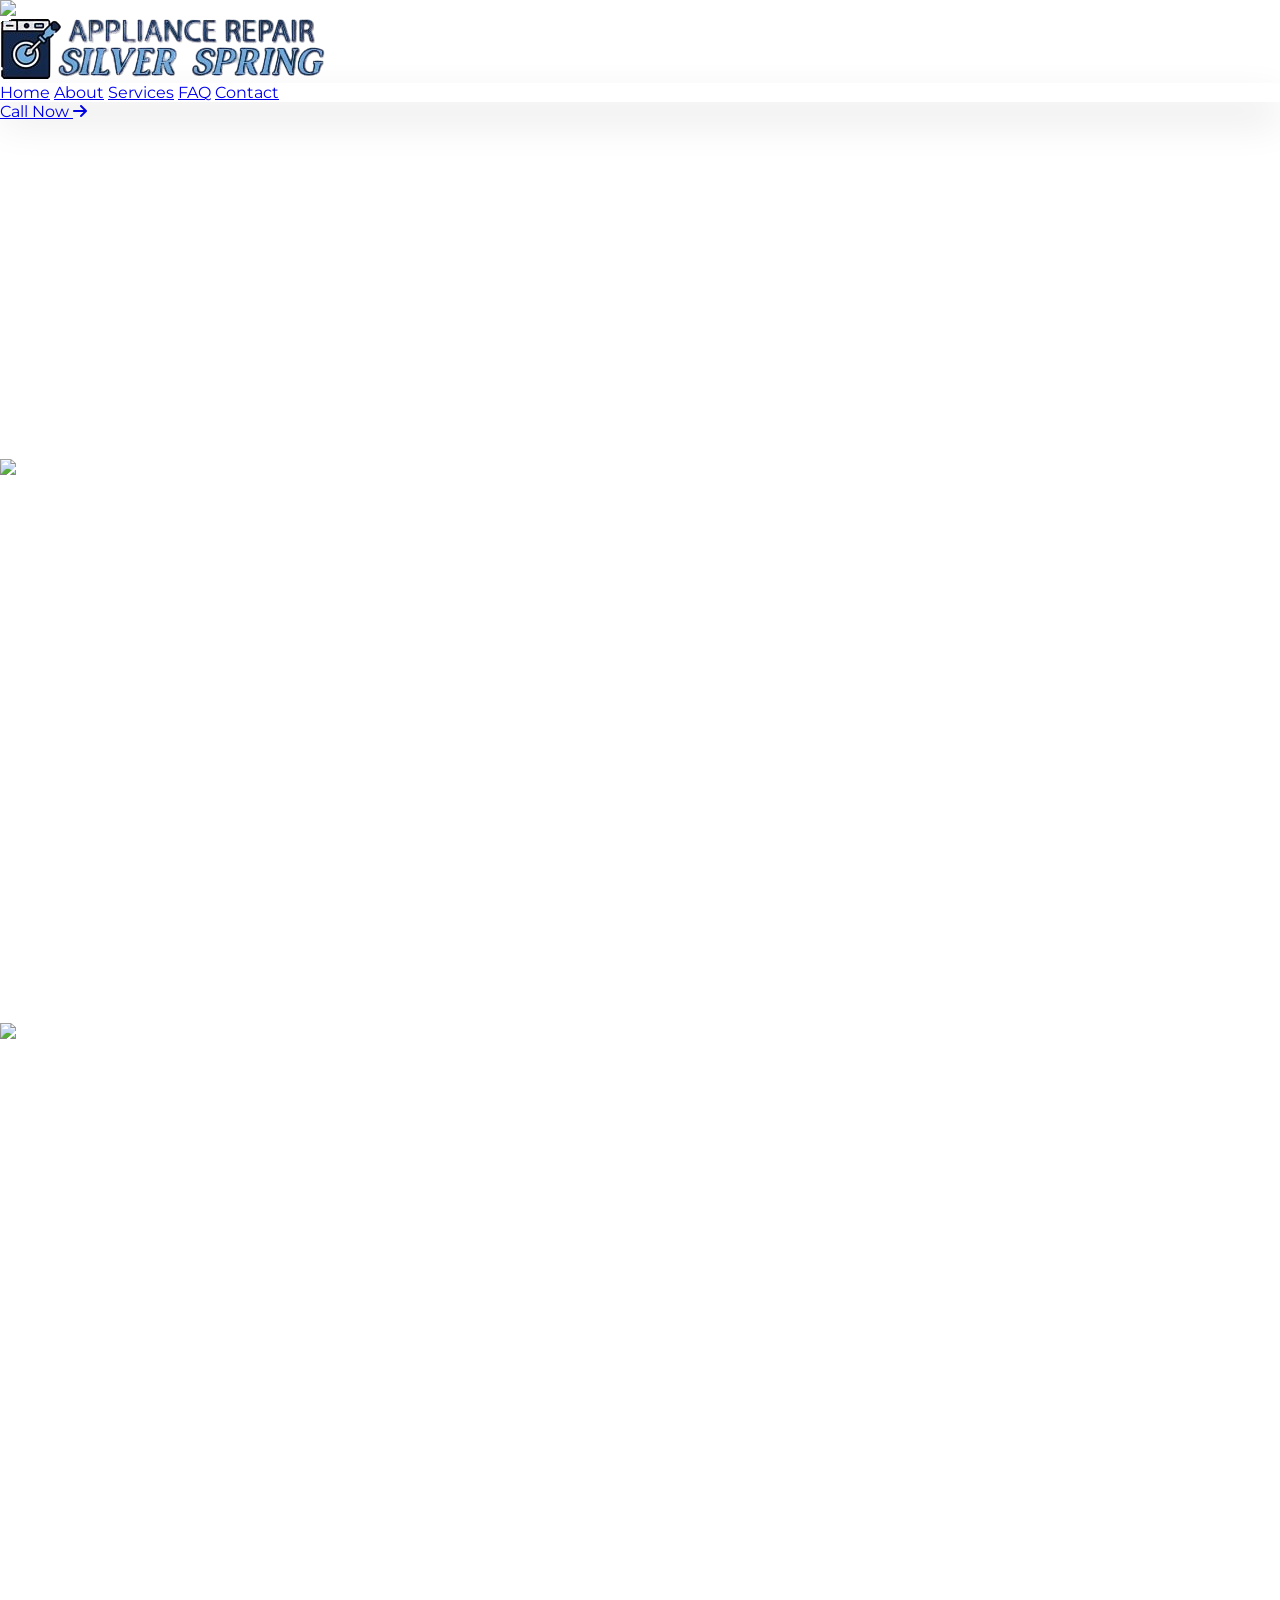
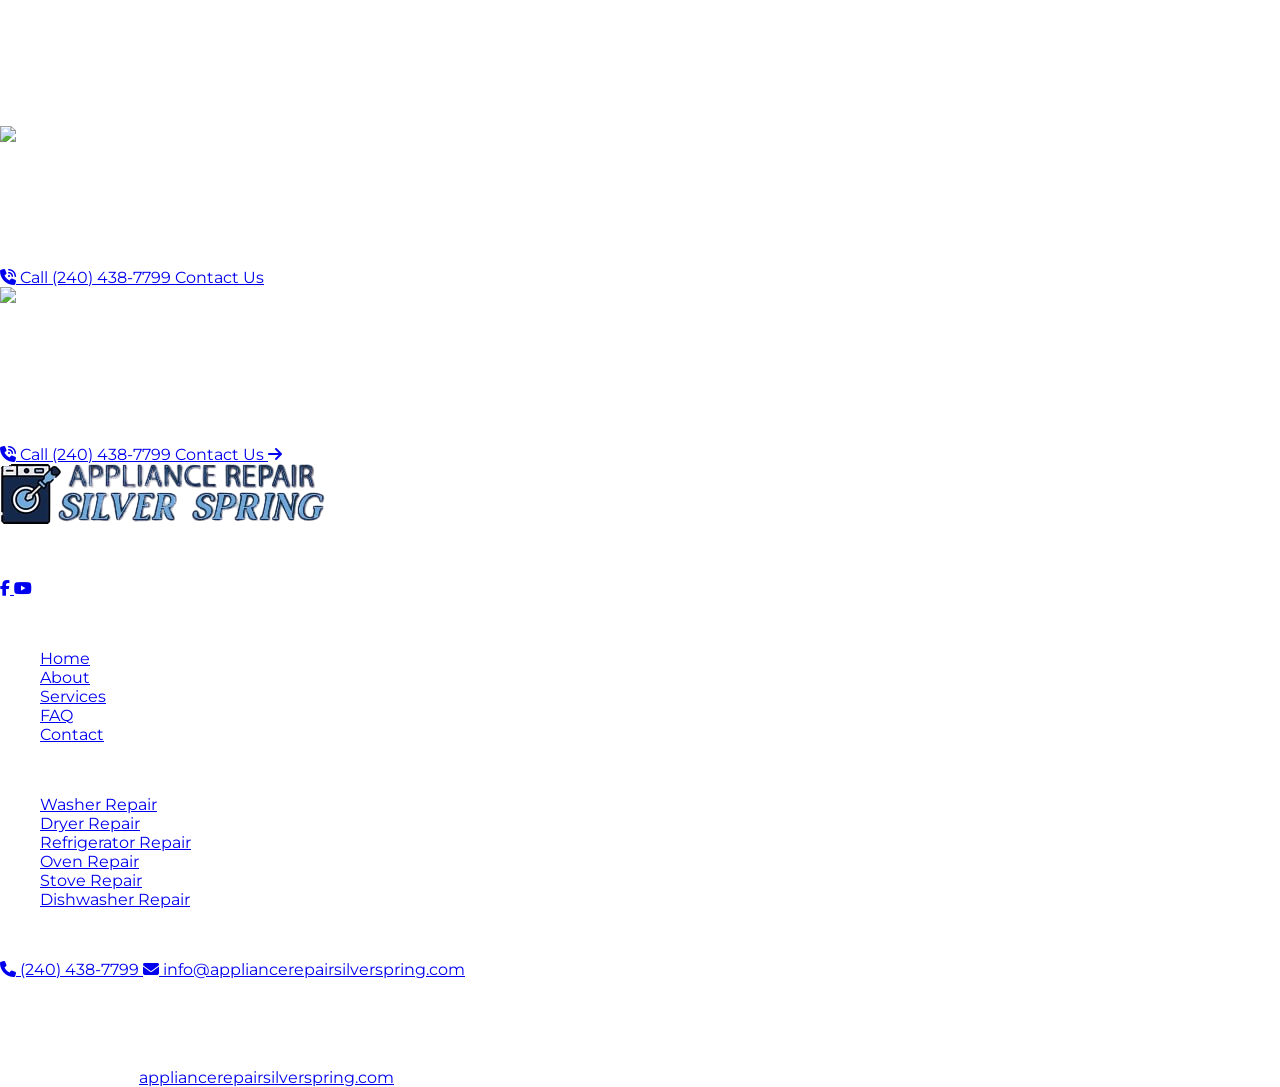
==== about.html @ 9fc72a7b "complted" ====
<!DOCTYPE html>
<html lang="en">

<head>
    <meta charset="UTF-8" />
    <meta http-equiv="X-UA-Compatible" content="IE=edge" />
    <meta name="viewport" content="width=device-width, initial-scale=1.0" />
    <title>About Appliance Repair Silver Spring | Local Appliance Repair Team</title>
    <meta name="description"
        content="Learn more about Appliance Repair Silver Spring, a local appliance repair service helping homeowners with washer, dryer, refrigerator, oven, stove, and dishwasher repair." />

    <link rel="icon" type="image/png" href="./docs/assets/favicon.png" />
    <link rel="preconnect" href="https://fonts.googleapis.com" />
    <link rel="preconnect" href="https://fonts.gstatic.com" crossorigin />
    <link href="https://fonts.googleapis.com/css2?family=Montserrat:wght@400;500;600;700;800&display=swap"
        rel="stylesheet" />
    <link rel="stylesheet" href="https://cdnjs.cloudflare.com/ajax/libs/font-awesome/6.7.2/css/all.min.css"
        integrity="sha512-Evv84Mr4kqVGRNSgIGL/F/aIDqQb7xQ2vcrdIwxfjThSH8CSR7PBEakCr51Ck+w+/U6swU2Im1vVX0SVk9ABhg=="
        crossorigin="anonymous" referrerpolicy="no-referrer" />
    <link rel="stylesheet" href="https://unpkg.com/aos@2.3.4/dist/aos.css" />
    <link rel="stylesheet" href="https://unpkg.com/lenis@1.3.1/dist/lenis.css" />
    <script src="https://cdn.jsdelivr.net/npm/@tailwindcss/browser@4"></script>
    <link rel="stylesheet" href="./docs/Style.css" />
</head>

<body class="text-slate-900 antialiased">
    <main>

        <!-- Hero Section -->
        <section class="relative overflow-hidden md:pt-2 sm:px-2">
            <div class="relative mx-auto w-full overflow-hidden md:rounded-2xl border border-slate-200/80 shadow-[0_24px_60px_rgba(15,23,42,0.14)]">
                <div class="absolute inset-0">
                    <img src="https://images.unsplash.com/photo-1684182297398-bceda5583349?q=80&w=1170&auto=format&fit=crop&ixlib=rb-4.1.0&ixid=M3wxMjA3fDB8MHxwaG90by1wYWdlfHx8fGVufDB8fHx8fA%3D%3D"
                        alt="About Appliance Repair Silver Spring" class="h-full w-full object-cover" />
                </div>
                <div class="absolute inset-0 bg-black/40"></div>
                <div class="absolute inset-0 bg-[radial-gradient(circle_at_top_right,rgba(110,170,220,0.22),transparent_24%)]"></div>

                <div class="relative min-h-[70vh] px-5 pb-12 pt-5 sm:px-8 lg:px-10 xl:px-12">
                    <div id="siteHeader" class="site-header fixed inset-x-0 top-0 z-[80] px-4 pt-4 sm:px-6 sm:pt-6 lg:px-8">
                        <div class="site-header__inner mx-auto max-w-[1560px]">
                            <div class="site-header__shell grid gap-4 rounded-[1.6rem] px-4 py-3 transition duration-300 xl:grid-cols-[auto_1fr_auto] xl:items-center">
                                <a href="./index.html" data-aos="fade-up" class="inline-flex items-center">
                                    <img src="./docs/assets/logo.png" alt="Appliance Repair Silver Spring logo"
                                        class="h-8 w-auto sm:h-9" />
                                </a>

                                <nav data-aos="fade-up" data-aos-delay="80"
                                    class="site-header__nav hidden items-center justify-center gap-1 rounded-full border border-white/12 bg-white/8 px-3 py-2 backdrop-blur-md lg:flex xl:mx-auto">
                                    <a href="./index.html"
                                        class="site-header__nav-link rounded-full px-4 py-2 text-sm font-medium text-white/78 transition hover:bg-white/10 hover:text-white">Home</a>
                                    <a href="./about.html"
                                        class="site-header__nav-link site-header__nav-link--active rounded-full px-4 py-2 text-sm font-medium text-white transition hover:bg-white/10">About</a>
                                    <a href="./services.html"
                                        class="site-header__nav-link rounded-full px-4 py-2 text-sm font-medium text-white/78 transition hover:bg-white/10 hover:text-white">Services</a>
<a href="./faq.html"
                                        class="site-header__nav-link rounded-full px-4 py-2 text-sm font-medium text-white/78 transition hover:bg-white/10 hover:text-white">FAQ</a>
                                    <a href="./contact.html"
                                        class="site-header__nav-link rounded-full px-4 py-2 text-sm font-medium text-white/78 transition hover:bg-white/10 hover:text-white">Contact</a>
                                </nav>

                                <a href="tel:2404387799" data-aos="zoom-in" data-aos-delay="140"
                                    class="site-header__phone inline-flex items-center justify-center gap-3 rounded-full bg-white px-3 py-2 text-xs font-semibold uppercase tracking-[0.18em] text-[#0E152B] shadow-[0_14px_32px_rgba(8,16,33,0.18)] transition hover:bg-[#eef5fb] sm:px-2 md:pl-4 sm:text-sm xl:justify-self-end">
                                    <span>Call Now</span>
                                    <span class="site-header__phone-icon flex h-9 w-9 shrink-0 items-center justify-center rounded-full bg-[#0E152B] text-white">
                                        <i class="fa-solid fa-arrow-right text-xs"></i>
                                    </span>
                                </a>
                            </div>
                        </div>
                    </div>

                    <div class="mx-auto flex min-h-[70vh] max-w-5xl flex-col items-center justify-center pt-24 text-center sm:pt-28 lg:pt-32">
                        <span data-aos="fade-up" class="inline-flex items-center gap-2 rounded-full border border-white/12 bg-white/8 px-4 py-2 text-xs font-semibold uppercase tracking-[0.24em] text-[#9bc7ef] backdrop-blur-md">
                            About Us
                        </span>
                        <h1 data-aos="fade-up" data-aos-delay="60" class="mt-6 max-w-4xl text-3xl font-semibold leading-tight text-white sm:text-4xl lg:text-5xl xl:text-[4.1rem]">
                            Local appliance repair service for Silver Spring homes.
                        </h1>
                        <p data-aos="fade-up" data-aos-delay="120" class="mt-5 max-w-3xl text-sm leading-7 text-white/74 sm:text-base">
                            Appliance Repair Silver Spring is focused on helping homeowners with friendly service, clear communication, and dependable repair support for the appliances they use every day.
                        </p>
                    </div>
                </div>
            </div>
        </section>

        <!-- Story Section -->
        <section class="bg-white px-4 py-16 sm:px-6 lg:px-8 lg:py-18">
            <div class="mx-auto max-w-7xl">
                <div class="grid gap-8 lg:grid-cols-[1fr_1fr] lg:items-center lg:gap-12">
                    <div data-aos="fade-up">
                        <span class="inline-flex items-center gap-2 rounded-full bg-[#6eaadc]/12 px-4 py-2 text-xs font-semibold uppercase tracking-[0.24em] text-[#2b6ea5]">Who We Are</span>
                        <h2 class="mt-5 text-2xl font-semibold leading-tight text-[#0E152B] sm:text-3xl lg:text-4xl">
                            A local team focused on practical appliance repair help.
                        </h2>
                        <p class="mt-4 text-sm leading-7 text-slate-600 sm:text-base">
                            We work with homeowners who need dependable repair support for the kitchen and laundry appliances that keep daily life moving. Our goal is to make the process feel easier, clearer, and more local from the first call.
                        </p>
                        <p class="mt-4 text-sm leading-7 text-slate-600 sm:text-base">
                            Appliance Repair Silver Spring serves the Greater Silver Spring area with repair support for washers, dryers, refrigerators, ovens, stoves, and dishwashers. We focus on responsive communication and a straightforward service experience.
                        </p>
                    </div>

                    <div data-aos="zoom-in" class="overflow-hidden rounded-[2rem] border border-slate-200 bg-[#f8fbfe] p-3 shadow-[0_24px_60px_rgba(15,23,42,0.08)]">
                        <img src="https://images.unsplash.com/photo-1722348672020-9e56e06cecee?q=80&w=1170&auto=format&fit=crop&ixlib=rb-4.1.0&ixid=M3wxMjA3fDB8MHxwaG90by1wYWdlfHx8fGVufDB8fHx8fA%3D%3D" alt="About appliance repair service"
                            class="h-[320px] w-full rounded-[1.5rem] object-cover sm:h-[400px] lg:h-[460px]" />
                    </div>
                </div>
            </div>
        </section>

        <!-- Values Section -->
        <section class="bg-[#f8fbfe] px-4 py-16 sm:px-6 lg:px-8 lg:py-18">
            <div class="mx-auto max-w-7xl">
                <div class="max-w-3xl" data-aos="fade-up">
                    <span class="inline-flex items-center gap-2 rounded-full bg-[#6eaadc]/12 px-4 py-2 text-xs font-semibold uppercase tracking-[0.24em] text-[#2b6ea5]">What Matters To Us</span>
                    <h2 class="mt-5 text-2xl font-semibold leading-tight text-[#0E152B] sm:text-3xl lg:text-4xl">
                        Service built around communication, reliability, and local support.
                    </h2>
                </div>

                <div class="mt-10 grid gap-5 md:grid-cols-2 xl:grid-cols-4">
                    <article data-aos="fade-up" class="rounded-[1.7rem] border border-slate-200 bg-white p-6 shadow-[0_18px_40px_rgba(15,23,42,0.06)]">
                        <span class="flex h-14 w-14 shrink-0 items-center justify-center rounded-2xl bg-[#6eaadc]/12 text-[#2b6ea5]">
                            <i class="fa-solid fa-comments"></i>
                        </span>
                        <h3 class="mt-5 text-xl font-semibold text-[#0E152B]">Clear Communication</h3>
                        <p class="mt-3 text-sm leading-7 text-slate-600">We want homeowners to feel informed about their appliance issue and the next step to take.</p>
                    </article>

                    <article data-aos="fade-up" data-aos-delay="60" class="rounded-[1.7rem] border border-slate-200 bg-white p-6 shadow-[0_18px_40px_rgba(15,23,42,0.06)]">
                        <span class="flex h-14 w-14 shrink-0 items-center justify-center rounded-2xl bg-[#6eaadc]/12 text-[#2b6ea5]">
                            <i class="fa-solid fa-house"></i>
                        </span>
                        <h3 class="mt-5 text-xl font-semibold text-[#0E152B]">Home-Focused Service</h3>
                        <p class="mt-3 text-sm leading-7 text-slate-600">Our work is centered on helping households get back to normal with less disruption.</p>
                    </article>

                    <article data-aos="fade-up" data-aos-delay="120" class="rounded-[1.7rem] border border-slate-200 bg-white p-6 shadow-[0_18px_40px_rgba(15,23,42,0.06)]">
                        <span class="flex h-14 w-14 shrink-0 items-center justify-center rounded-2xl bg-[#6eaadc]/12 text-[#2b6ea5]">
                            <i class="fa-solid fa-location-dot"></i>
                        </span>
                        <h3 class="mt-5 text-xl font-semibold text-[#0E152B]">Local Coverage</h3>
                        <p class="mt-3 text-sm leading-7 text-slate-600">We support homeowners throughout Silver Spring and nearby communities in the surrounding area.</p>
                    </article>

                    <article data-aos="fade-up" data-aos-delay="180" class="rounded-[1.7rem] border border-slate-200 bg-white p-6 shadow-[0_18px_40px_rgba(15,23,42,0.06)]">
                        <span class="flex h-14 w-14 shrink-0 items-center justify-center rounded-2xl bg-[#6eaadc]/12 text-[#2b6ea5]">
                            <i class="fa-solid fa-screwdriver-wrench"></i>
                        </span>
                        <h3 class="mt-5 text-xl font-semibold text-[#0E152B]">Everyday Appliance Help</h3>
                        <p class="mt-3 text-sm leading-7 text-slate-600">We focus on the appliance problems homeowners commonly face with kitchen and laundry equipment.</p>
                    </article>
                </div>
            </div>
        </section>

        <!-- Why People Choose Us Section -->
        <section class="relative overflow-hidden bg-[#0E152B] px-4 py-16 sm:px-6 lg:px-8 lg:py-18">
            <div class="absolute inset-0">
                <img src="https://images.unsplash.com/photo-1723641275124-8787fa5a0a2e?q=80&w=1074&auto=format&fit=crop&ixlib=rb-4.1.0&ixid=M3wxMjA3fDB8MHxwaG90by1wYWdlfHx8fGVufDB8fHx8fA%3D%3D" alt="Appliance repair background" class="h-full w-full object-cover opacity-10" />
            </div>
            <div class="absolute inset-0 bg-[linear-gradient(135deg,rgba(14,21,43,0.96),rgba(24,40,80,0.88))]"></div>

            <div class="relative mx-auto max-w-7xl">
                <div class="mx-auto max-w-3xl text-center" data-aos="fade-up">
                    <span class="inline-flex items-center gap-2 rounded-full bg-white/10 px-4 py-2 text-xs font-semibold uppercase tracking-[0.24em] text-[#9bc7ef]">Local Trust</span>
                    <h2 class="mt-5 text-2xl font-semibold leading-tight text-white sm:text-3xl lg:text-4xl">
                        Support that feels local from the first conversation.
                    </h2>
                    <p class="mt-4 text-sm leading-7 text-white/72 sm:text-base">
                        Homeowners usually want straightforward answers, practical help, and a service experience that does not feel complicated.
                    </p>
                </div>

                <div class="mt-12 grid gap-5 md:grid-cols-3">
                    <article data-aos="fade-up" class="rounded-[1.75rem] border border-white/10 bg-white/6 p-6 backdrop-blur-sm">
                        <span class="text-sm font-semibold uppercase tracking-[0.24em] text-[#9bc7ef]">01</span>
                        <h3 class="mt-4 text-xl font-semibold text-white">Friendly Contact</h3>
                        <p class="mt-3 text-sm leading-7 text-white/70">We aim to make it easier for homeowners to explain the appliance problem and get moving toward a solution.</p>
                    </article>

                    <article data-aos="fade-up" data-aos-delay="70" class="rounded-[1.75rem] border border-white/10 bg-white/6 p-6 backdrop-blur-sm">
                        <span class="text-sm font-semibold uppercase tracking-[0.24em] text-[#9bc7ef]">02</span>
                        <h3 class="mt-4 text-xl font-semibold text-white">Service For Real Home Needs</h3>
                        <p class="mt-3 text-sm leading-7 text-white/70">The focus stays on the appliances homeowners rely on daily for cooking, cleaning, and laundry routines.</p>
                    </article>

                    <article data-aos="fade-up" data-aos-delay="140" class="rounded-[1.75rem] border border-white/10 bg-white/6 p-6 backdrop-blur-sm">
                        <span class="text-sm font-semibold uppercase tracking-[0.24em] text-[#9bc7ef]">03</span>
                        <h3 class="mt-4 text-xl font-semibold text-white">Local Area Support</h3>
                        <p class="mt-3 text-sm leading-7 text-white/70">We serve Silver Spring and nearby neighborhoods with appliance repair service that feels accessible and nearby.</p>
                    </article>
                </div>
            </div>
        </section>

        <!-- Coverage Section -->
        <section class="bg-white px-4 py-16 sm:px-6 lg:px-8 lg:py-18">
            <div class="mx-auto max-w-7xl">
                <div class="grid gap-8 lg:grid-cols-[0.95fr_1.05fr] lg:items-center lg:gap-12">
                    <div data-aos="fade-up">
                        <span class="inline-flex items-center gap-2 rounded-full bg-[#6eaadc]/12 px-4 py-2 text-xs font-semibold uppercase tracking-[0.24em] text-[#2b6ea5]">Where We Work</span>
                        <h2 class="mt-5 text-2xl font-semibold leading-tight text-[#0E152B] sm:text-3xl lg:text-4xl">
                            Serving homeowners across the Greater Silver Spring area.
                        </h2>
                        <p class="mt-4 text-sm leading-7 text-slate-600 sm:text-base">
                            Appliance Repair Silver Spring supports nearby homes with local washer, dryer, refrigerator, oven, stove, and dishwasher repair. We focus on making service easier to reach when a home appliance stops working.
                        </p>

                        <div class="mt-8 grid gap-3 sm:grid-cols-2">
                            <div class="rounded-[1.4rem] border border-slate-200 bg-[#f8fbfe] px-5 py-4 text-sm font-semibold text-slate-700">Silver Spring</div>
                            <div class="rounded-[1.4rem] border border-slate-200 bg-[#f8fbfe] px-5 py-4 text-sm font-semibold text-slate-700">Downtown Silver Spring</div>
                            <div class="rounded-[1.4rem] border border-slate-200 bg-[#f8fbfe] px-5 py-4 text-sm font-semibold text-slate-700">North Four Corners</div>
                            <div class="rounded-[1.4rem] border border-slate-200 bg-[#f8fbfe] px-5 py-4 text-sm font-semibold text-slate-700">Takoma Park Area</div>
                        </div>
                    </div>

                    <div data-aos="zoom-in" class="overflow-hidden rounded-[2rem] border border-slate-200 bg-[#f8fbfe] p-3 shadow-[0_24px_60px_rgba(15,23,42,0.08)]">
                        <img src="https://images.unsplash.com/photo-1723641275124-8787fa5a0a2e?q=80&w=1074&auto=format&fit=crop&ixlib=rb-4.1.0&ixid=M3wxMjA3fDB8MHxwaG90by1wYWdlfHx8fGVufDB8fHx8fA%3D%3D" alt="Appliance repair area coverage"
                            class="h-[320px] w-full rounded-[1.5rem] object-cover sm:h-[390px] lg:h-[430px]" />
                    </div>
                </div>
            </div>
        </section>

        <!-- CTA Section -->
        <section class="bg-[#f6f8fc] px-4 py-16 sm:px-6 lg:px-8 lg:py-18">
            <div class="mx-auto max-w-7xl">
                <div class="grid gap-8 rounded-[2rem] border border-slate-200 bg-white p-6 shadow-[0_20px_50px_rgba(15,23,42,0.08)] sm:p-8 lg:grid-cols-[1.02fr_0.98fr] lg:items-center lg:p-10">
                    <div data-aos="fade-up">
                        <span class="inline-flex items-center gap-2 rounded-full bg-[#6eaadc]/12 px-4 py-2 text-xs font-semibold uppercase tracking-[0.24em] text-[#2b6ea5]">Need Help Now?</span>
                        <h2 class="mt-5 text-2xl font-semibold leading-tight text-[#0E152B] sm:text-3xl lg:text-4xl">
                            Contact a local appliance repair team that keeps things simple.
                        </h2>
                        <p class="mt-4 text-sm leading-7 text-slate-600 sm:text-base">
                            If your appliance issue is interrupting your routine, Appliance Repair Silver Spring is ready to help with local service across the surrounding area.
                        </p>
                        <div class="mt-8 flex flex-col gap-4 sm:flex-row sm:flex-wrap">
                            <a href="tel:2404387799" class="inline-flex items-center justify-center gap-3 rounded-full bg-[#0E152B] px-7 py-4 text-sm font-semibold uppercase tracking-[0.16em] text-white transition hover:bg-[#182345]">
                                <i class="fa-solid fa-phone-volume"></i>
                                Call (240) 438-7799
                            </a>
                            <a href="./contact.html" class="inline-flex items-center justify-center gap-3 rounded-full border border-slate-200 bg-[#f8fbfe] px-7 py-4 text-sm font-semibold uppercase tracking-[0.16em] text-[#0E152B] transition hover:border-[#6eaadc]/40 hover:bg-[#eef5fb]">
                                Contact Us
                            </a>
                        </div>
                    </div>

                    <div data-aos="zoom-in" class="overflow-hidden rounded-[1.75rem] border border-slate-200 bg-[#f8fbfe] p-3">
                        <img src="https://images.unsplash.com/photo-1723257129017-e53a93d4b98d?q=80&w=1170&auto=format&fit=crop&ixlib=rb-4.1.0&ixid=M3wxMjA3fDB8MHxwaG90by1wYWdlfHx8fGVufDB8fHx8fA%3D%3D" alt="About appliance repair call to action"
                            class="h-[280px] w-full rounded-[1.4rem] object-cover sm:h-[340px]" />
                    </div>
                </div>
            </div>
        </section>

    </main>

    <div id="footer"></div>

    <script src="./docs/javascript/Footer.js"></script>
    <script src="https://unpkg.com/aos@2.3.4/dist/aos.js"></script>
    <script src="https://unpkg.com/lenis@1.3.1/dist/lenis.min.js"></script>
    <script src="./docs/javascript/global.js"></script>
    <script>
        if (window.AOS) {
            AOS.init({
                once: true,
                duration: 850,
                offset: 40,
                easing: 'ease-out-cubic'
            });
        }

        if (window.Lenis) {
            new Lenis({ autoRaf: true, smoothWheel: true });
        }
    </script>
</body>

</html>
---- docs/Style.css ----
* {
    box-sizing: border-box;
    outline: none;
}

:root {
    --appliance-navy: #0E152B;
    --appliance-blue: #6eaadc;
    --appliance-blue-soft: #9bc7ef;
}

html {
    scroll-behavior: smooth;
}

body {
    margin: 0;
    font-family: "Montserrat", sans-serif;
    color: #ffffff;
}

img,
button,
a,
video {
    user-select: none;
}

a,
button,
input,
textarea,
select {
    transition: all 220ms ease;
}

::selection {
    background: rgba(110, 170, 220, 0.3);
    color: #0E152B;
}

.appliance-hero {
    position: relative;
}


.appliance-hero__video {
    position: absolute;
    inset: 0;
    width: 100%;
    height: 100%;
    object-fit: cover;
}

.appliance-hero__overlay {
    position: absolute;
    inset: 0;
    /* background:
        linear-gradient(115deg, rgba(0, 0, 0, 0.42) 8%, rgba(0, 0, 0, 0.2) 38%, rgba(0, 0, 0, 0.32) 68%, rgba(9, 13, 27, 0.32) 100%),
        radial-gradient(circle at 18% 55%, rgba(110, 170, 220, 0.24), transparent 24%),
        radial-gradient(circle at 82% 18%, rgba(110, 170, 220, 0.16), transparent 20%); */
}

.appliance-hero__grid {
    position: absolute;
    inset: 0;
    background-image:
        linear-gradient(rgba(255, 255, 255, 0.05) 1px, transparent 1px),
        linear-gradient(90deg, rgba(255, 255, 255, 0.05) 1px, transparent 1px);
    background-size: 34px 34px;
    opacity: 0.24;
}

.appliance-hero__glow {
    position: absolute;
    right: -8%;
    bottom: -18%;
    width: 34rem;
    height: 34rem;
    border-radius: 999px;
    background: radial-gradient(circle, rgba(110, 170, 220, 0.24), transparent 68%);
    filter: blur(18px);
    opacity: 0.85;
}

@media (max-width: 767px) {
    .appliance-hero__shell {
        min-height: 88vh;
    }

    .appliance-hero__glow {
        width: 20rem;
        height: 20rem;
        right: -20%;
        bottom: -10%;
    }
}
.site-header {
    pointer-events: none;
}

.site-header__shell {
    pointer-events: auto;
}

.site-header__inner {
    transition: max-width 280ms ease;
}

.site-header__nav {
    box-shadow: 0 18px 40px rgba(8, 16, 33, 0.12);
}

.site-header.is-scrolled .site-header__inner {
    max-width: 80rem;
}

.site-header.is-scrolled .site-header__nav {
    background: transparent;
    border-color: transparent;
    box-shadow: none;
    backdrop-filter: none;
    -webkit-backdrop-filter: none;
}

.site-header.is-scrolled .site-header__shell {
    border-color: rgba(226, 232, 240, 0.95);
    background: rgba(255, 255, 255, 0.96);
    box-shadow: 0 24px 55px rgba(15, 23, 42, 0.14);
}

.site-header.is-scrolled .site-header__nav-link {
    color: rgba(51, 65, 85, 0.92) !important;
}

.site-header.is-scrolled .site-header__nav-link:hover,
.site-header.is-scrolled .site-header__nav-link--active {
    background: rgba(110, 170, 220, 0.14) !important;
    color: #0E152B !important;
}

.site-header.is-scrolled .site-header__phone {
    background: #0E152B;
    color: #ffffff;
}

.site-header.is-scrolled .site-header__phone:hover {
    background: #182345;
}

.site-header.is-scrolled .site-header__phone-icon {
    background: #6eaadc;
    color: #0E152B;
}



.faq-item summary::-webkit-details-marker {
    display: none;
}

.faq-toggle-icon {
    transition: transform 220ms ease, background-color 220ms ease, color 220ms ease;
}

.faq-item[open] .faq-toggle-icon {
    transform: rotate(45deg);
    background: rgba(110, 170, 220, 0.18);
    color: #0E152B;
}
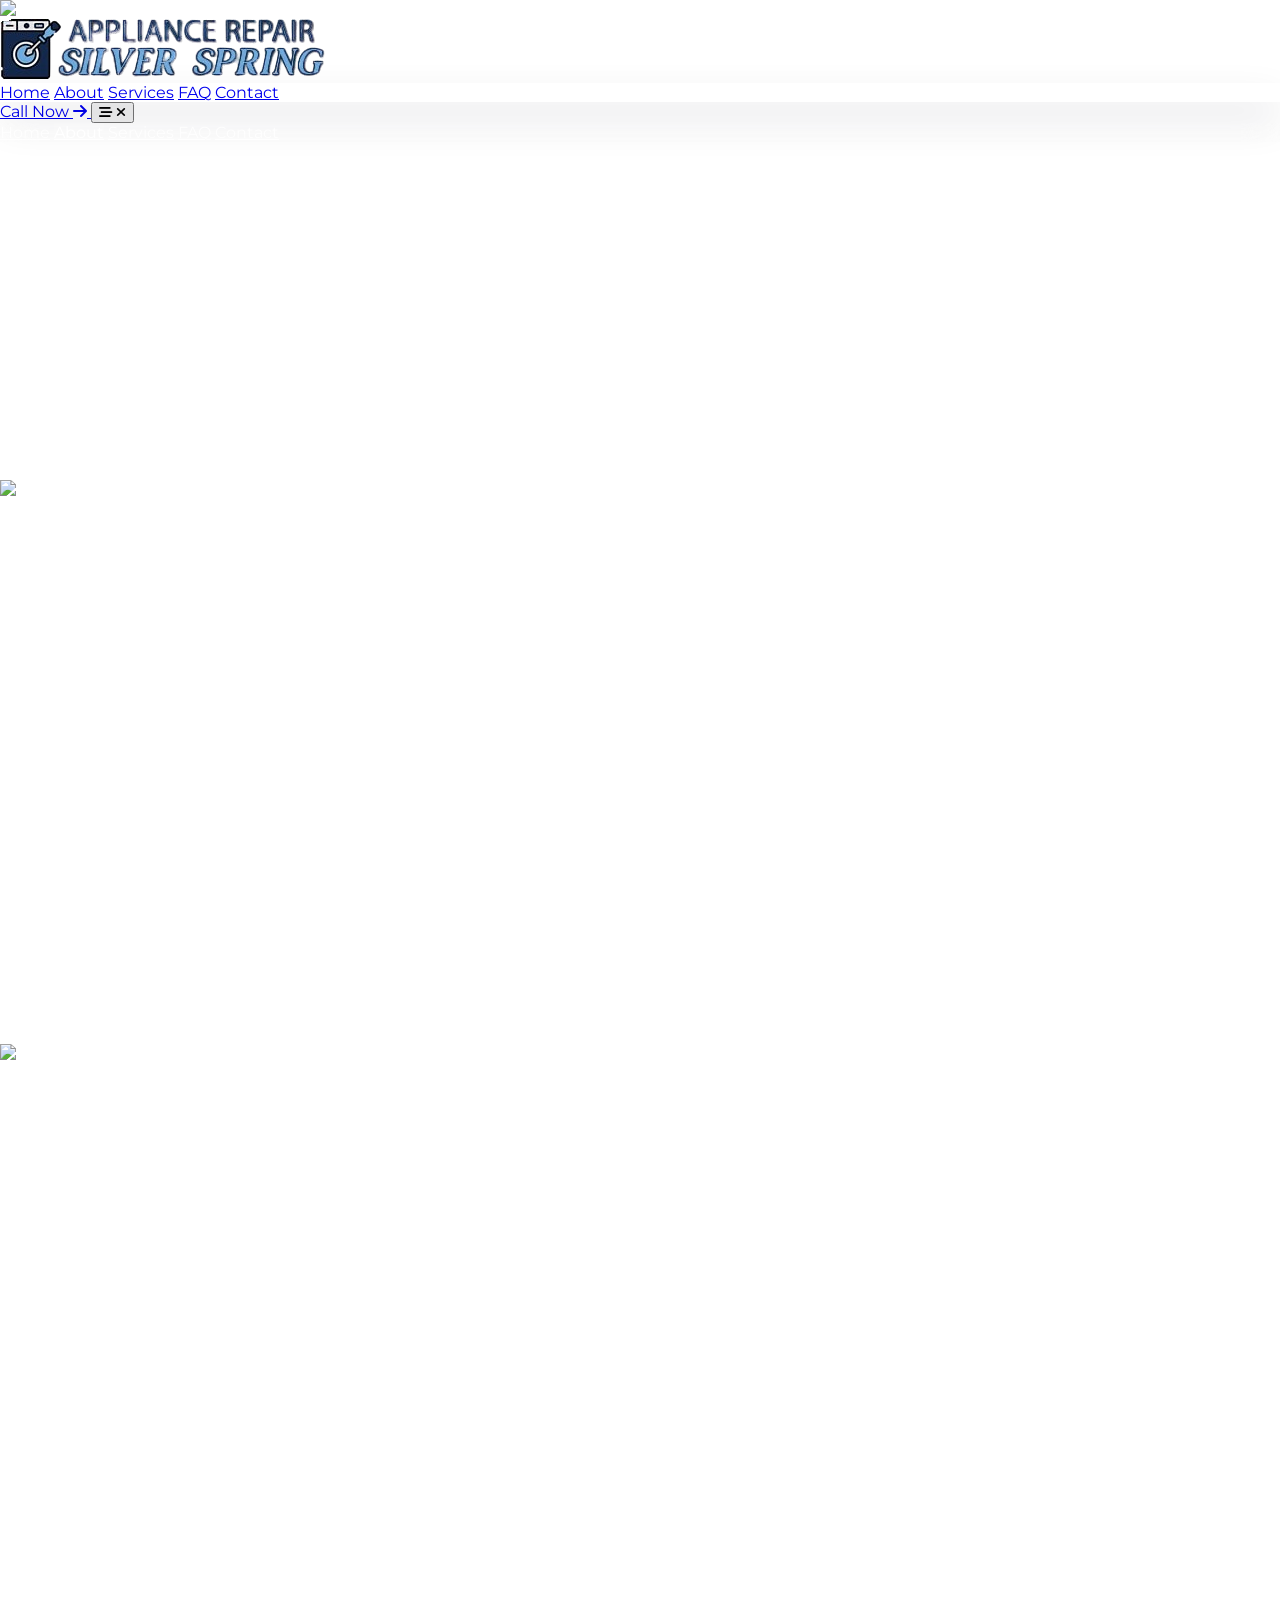
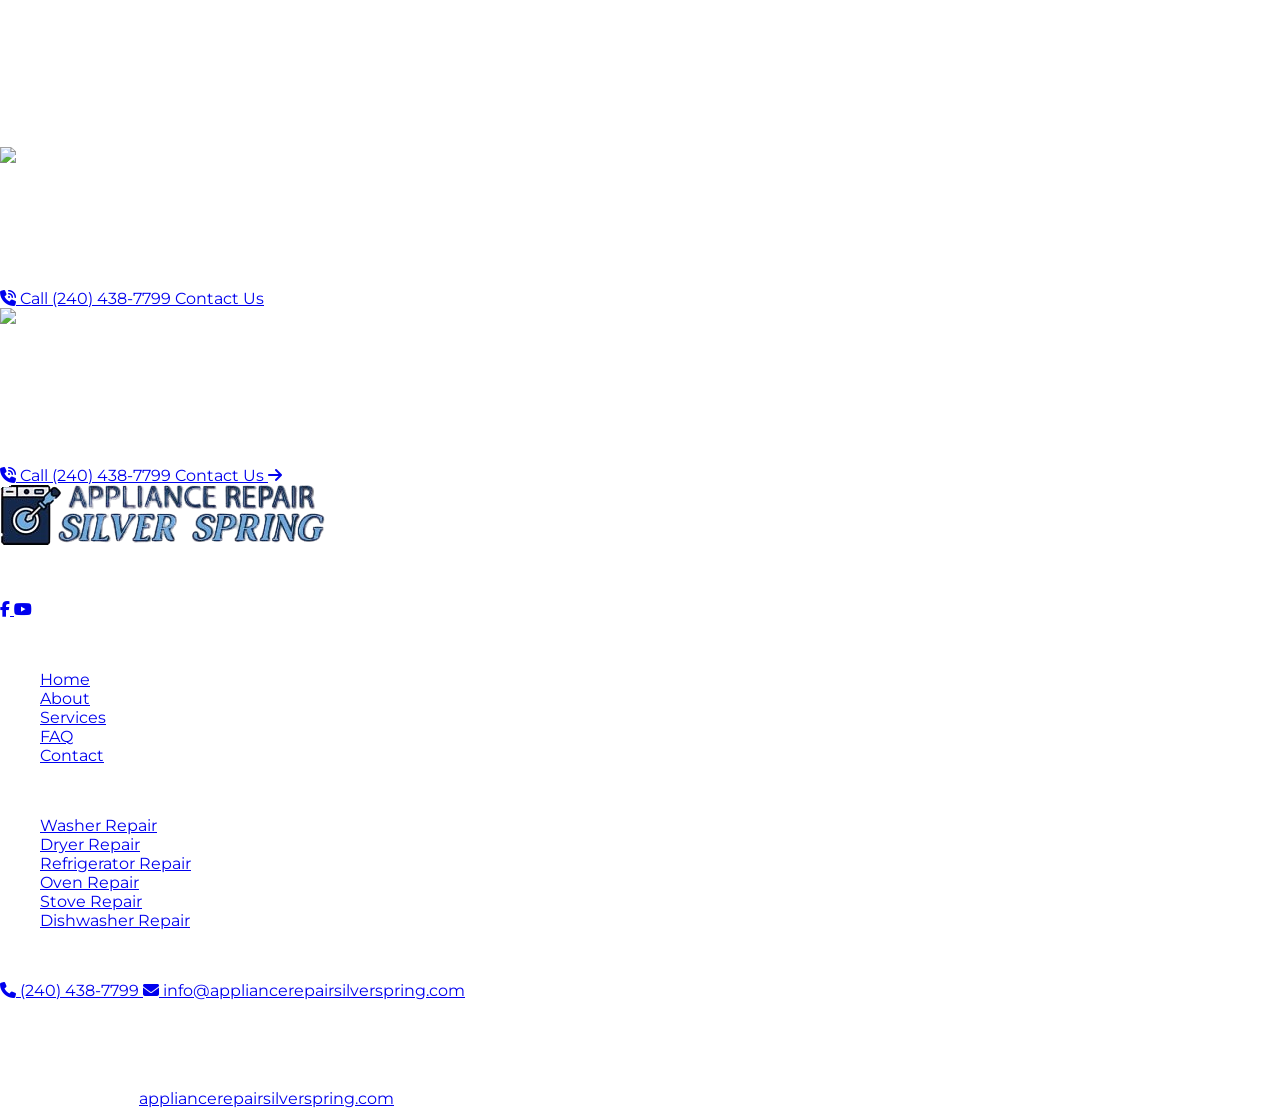
==== commit f96b56b2: "complted" ====
--- a/about.html
+++ b/about.html
@@ -23,7 +23,36 @@
     <link rel="stylesheet" href="./docs/Style.css" />
 </head>
 
-<body class="text-slate-900 antialiased">
+<body class="is-loading text-slate-900 antialiased">
+        <div id="siteLoader" class="site-loader" aria-hidden="true">
+        <div class="site-loader__panel">
+            <div class="site-loader__brand-row">
+                <div class="site-loader__brand-mark">
+                    <img src="./docs/assets/favicon.png" alt="Appliance Repair Silver Spring icon" class="site-loader__brand-icon" />
+                </div>
+                <div class="site-loader__brand-copy">
+                    <p class="site-loader__eyebrow">Appliance Repair Silver Spring</p>
+                    <h2 class="site-loader__title">Loading trusted local appliance repair.</h2>
+                </div>
+            </div>
+
+            <p class="site-loader__text">
+                Fast support for washers, dryers, refrigerators, ovens, stoves, and dishwashers across Silver Spring.
+            </p>
+
+            <div class="site-loader__progress-wrap">
+                <div class="site-loader__ring" data-loader-ring>
+                    <div class="site-loader__ring-inner">
+                        <span class="site-loader__value" data-loader-value>1%</span>
+                    </div>
+                </div>
+
+                <div class="site-loader__bar">
+                    <span class="site-loader__bar-fill" data-loader-fill></span>
+                </div>
+            </div>
+        </div>
+    </div>
     <main>
 
         <!-- Hero Section -->
@@ -38,37 +67,56 @@
 
                 <div class="relative min-h-[70vh] px-5 pb-12 pt-5 sm:px-8 lg:px-10 xl:px-12">
                     <div id="siteHeader" class="site-header fixed inset-x-0 top-0 z-[80] px-4 pt-4 sm:px-6 sm:pt-6 lg:px-8">
-                        <div class="site-header__inner mx-auto max-w-[1560px]">
-                            <div class="site-header__shell grid gap-4 rounded-[1.6rem] px-4 py-3 transition duration-300 xl:grid-cols-[auto_1fr_auto] xl:items-center">
-                                <a href="./index.html" data-aos="fade-up" class="inline-flex items-center">
-                                    <img src="./docs/assets/logo.png" alt="Appliance Repair Silver Spring logo"
-                                        class="h-8 w-auto sm:h-9" />
-                                </a>
-
-                                <nav data-aos="fade-up" data-aos-delay="80"
-                                    class="site-header__nav hidden items-center justify-center gap-1 rounded-full border border-white/12 bg-white/8 px-3 py-2 backdrop-blur-md lg:flex xl:mx-auto">
-                                    <a href="./index.html"
-                                        class="site-header__nav-link rounded-full px-4 py-2 text-sm font-medium text-white/78 transition hover:bg-white/10 hover:text-white">Home</a>
-                                    <a href="./about.html"
-                                        class="site-header__nav-link site-header__nav-link--active rounded-full px-4 py-2 text-sm font-medium text-white transition hover:bg-white/10">About</a>
-                                    <a href="./services.html"
-                                        class="site-header__nav-link rounded-full px-4 py-2 text-sm font-medium text-white/78 transition hover:bg-white/10 hover:text-white">Services</a>
-<a href="./faq.html"
-                                        class="site-header__nav-link rounded-full px-4 py-2 text-sm font-medium text-white/78 transition hover:bg-white/10 hover:text-white">FAQ</a>
-                                    <a href="./contact.html"
-                                        class="site-header__nav-link rounded-full px-4 py-2 text-sm font-medium text-white/78 transition hover:bg-white/10 hover:text-white">Contact</a>
-                                </nav>
-
-                                <a href="tel:2404387799" data-aos="zoom-in" data-aos-delay="140"
-                                    class="site-header__phone inline-flex items-center justify-center gap-3 rounded-full bg-white px-3 py-2 text-xs font-semibold uppercase tracking-[0.18em] text-[#0E152B] shadow-[0_14px_32px_rgba(8,16,33,0.18)] transition hover:bg-[#eef5fb] sm:px-2 md:pl-4 sm:text-sm xl:justify-self-end">
-                                    <span>Call Now</span>
-                                    <span class="site-header__phone-icon flex h-9 w-9 shrink-0 items-center justify-center rounded-full bg-[#0E152B] text-white">
-                                        <i class="fa-solid fa-arrow-right text-xs"></i>
-                                    </span>
-                                </a>
-                            </div>
-                        </div>
-                    </div>
+    <div class="site-header__inner mx-auto max-w-[1560px]">
+        <div class="site-header__shell rounded-[1.6rem] px-4 py-3 transition duration-300">
+            <div class="flex items-center justify-between gap-4">
+                <a href="./index.html" data-aos="fade-up" class="inline-flex items-center">
+                    <img src="./docs/assets/logo.png" alt="Appliance Repair Silver Spring logo"
+                        class="h-8 w-auto sm:h-9" />
+                </a>
+
+                <nav data-aos="fade-up" data-aos-delay="80"
+                    class="site-header__nav hidden items-center justify-center gap-1 rounded-full border border-white/12 bg-white/8 px-3 py-2 backdrop-blur-md lg:flex lg:mx-auto">
+                    <a href="./index.html" class="site-header__nav-link rounded-full px-4 py-2 text-sm font-medium text-white/78 transition hover:bg-white/10 hover:text-white">Home</a>
+                    <a href="./about.html" class="site-header__nav-link site-header__nav-link--active rounded-full px-4 py-2 text-sm font-medium text-white transition hover:bg-white/10">About</a>
+                    <a href="./services.html" class="site-header__nav-link rounded-full px-4 py-2 text-sm font-medium text-white/78 transition hover:bg-white/10 hover:text-white">Services</a>
+                    <a href="./faq.html" class="site-header__nav-link rounded-full px-4 py-2 text-sm font-medium text-white/78 transition hover:bg-white/10 hover:text-white">FAQ</a>
+                    <a href="./contact.html" class="site-header__nav-link rounded-full px-4 py-2 text-sm font-medium text-white/78 transition hover:bg-white/10 hover:text-white">Contact</a>
+                </nav>
+
+                <div class="flex items-center gap-3">
+                    <a href="tel:2404387799" data-aos="zoom-in" data-aos-delay="140"
+                        class="site-header__phone hidden lg:inline-flex items-center justify-center gap-3 rounded-full bg-white px-3 py-2 text-xs font-semibold uppercase tracking-[0.18em] text-[#0E152B] shadow-[0_14px_32px_rgba(8,16,33,0.18)] transition hover:bg-[#eef5fb] sm:px-2 md:pl-4 sm:text-sm xl:justify-self-end">
+                        <span>Call Now</span>
+                        <span
+                            class="site-header__phone-icon flex h-9 w-9 shrink-0 items-center justify-center rounded-full bg-[#0E152B] text-white">
+                            <i class="fa-solid fa-arrow-right text-xs"></i>
+                        </span>
+                    </a>
+
+                    <button id="menuBtn" type="button" aria-label="Toggle menu" aria-controls="mobileMenu" aria-expanded="false"
+                        class="site-header__menu-btn relative inline-flex h-11 w-11 shrink-0 items-center justify-center rounded-full border border-white/12 bg-white/8 text-white shadow-[0_14px_32px_rgba(8,16,33,0.18)] backdrop-blur-md lg:hidden">
+                        <i data-menu-open-icon class="fa-solid fa-bars-staggered text-sm"></i>
+                        <i data-menu-close-icon class="fa-solid fa-xmark absolute text-base opacity-0 scale-75"></i>
+                    </button>
+                </div>
+            </div>
+
+            <div id="mobileMenu"
+                class="site-header__mobile-menu lg:hidden overflow-hidden max-h-0 opacity-0 pointer-events-none transition-all duration-300 ease-out">
+                <div class="site-header__mobile-panel mt-4 rounded-[1.5rem] border border-white/12 bg-white/8 p-3 shadow-[0_18px_40px_rgba(8,16,33,0.16)] backdrop-blur-md">
+                    <div class="flex flex-col gap-1">
+                        <a href="./index.html" class="site-header__mobile-link rounded-2xl px-4 py-3 text-sm font-medium">Home</a>
+                        <a href="./about.html" class="site-header__mobile-link site-header__mobile-link--active rounded-2xl px-4 py-3 text-sm font-medium">About</a>
+                        <a href="./services.html" class="site-header__mobile-link rounded-2xl px-4 py-3 text-sm font-medium">Services</a>
+                        <a href="./faq.html" class="site-header__mobile-link rounded-2xl px-4 py-3 text-sm font-medium">FAQ</a>
+                        <a href="./contact.html" class="site-header__mobile-link rounded-2xl px-4 py-3 text-sm font-medium">Contact</a>
+                    </div>
+                </div>
+            </div>
+        </div>
+    </div>
+</div>
 
                     <div class="mx-auto flex min-h-[70vh] max-w-5xl flex-col items-center justify-center pt-24 text-center sm:pt-28 lg:pt-32">
                         <span data-aos="fade-up" class="inline-flex items-center gap-2 rounded-full border border-white/12 bg-white/8 px-4 py-2 text-xs font-semibold uppercase tracking-[0.24em] text-[#9bc7ef] backdrop-blur-md">
@@ -282,3 +330,5 @@
 
 </html>
 
+
+
--- a/docs/Style.css
+++ b/docs/Style.css
@@ -168,3 +168,332 @@
     background: rgba(110, 170, 220, 0.18);
     color: #0E152B;
 }
+
+.site-header__shell {
+    position: relative;
+}
+
+.site-header__menu-btn,
+.site-header__menu-btn [data-menu-open-icon],
+.site-header__menu-btn [data-menu-close-icon] {
+    transition: background-color 220ms ease, border-color 220ms ease, color 220ms ease, opacity 220ms ease, transform 220ms ease, box-shadow 220ms ease;
+}
+
+.site-header__mobile-panel {`r`n        margin: 5.75rem 1rem 1.25rem;
+    -webkit-backdrop-filter: blur(16px);
+    backdrop-filter: blur(16px);
+}
+
+.site-header__mobile-link {
+    color: rgba(255, 255, 255, 0.82);
+}
+
+.site-header__mobile-link:hover {
+    background: rgba(255, 255, 255, 0.1);
+    color: #ffffff;
+}
+
+.site-header__mobile-link--active {
+    background: rgba(255, 255, 255, 0.14);
+    color: #ffffff;
+}
+
+.site-header__menu-btn.is-open [data-menu-open-icon] {
+    opacity: 0;
+    transform: scale(0.75) rotate(-10deg);
+}
+
+.site-header__menu-btn.is-open [data-menu-close-icon] {
+    opacity: 1;
+    transform: scale(1) rotate(0deg);
+}
+
+.site-header.is-scrolled .site-header__menu-btn {
+    border-color: rgba(110, 170, 220, 0.26);
+    background: #eef5fb;
+    color: #0E152B;
+    box-shadow: none;
+}
+
+.site-header.is-scrolled .site-header__mobile-panel {`r`n        margin: 5.75rem 1rem 1.25rem;
+    border-color: rgba(226, 232, 240, 0.95);
+    background: rgba(255, 255, 255, 0.98);
+    box-shadow: 0 24px 55px rgba(15, 23, 42, 0.14);
+}
+
+.site-header.is-scrolled .site-header__mobile-link {
+    color: rgba(51, 65, 85, 0.92);
+}
+
+.site-header.is-scrolled .site-header__mobile-link:hover,
+.site-header.is-scrolled .site-header__mobile-link--active {
+    background: rgba(110, 170, 220, 0.14);
+    color: #0E152B;
+}
+
+body.is-mobile-menu-open {
+    overflow: hidden;
+}
+
+@media (max-width: 1023px) {
+    .site-header__mobile-menu {
+        position: fixed;
+        inset: 0;
+        display: flex;
+        align-items: flex-start;
+        justify-content: center;
+        padding: 5.75rem 1rem 1.25rem;
+        min-height: 100dvh;
+        height: 100dvh;
+        background: rgba(2, 6, 23, 0.72);
+        overflow-y: auto;
+        overflow-x: hidden;
+        transition: opacity 280ms ease;
+    }
+
+    .site-header__mobile-panel {
+        width: min(100%, 29rem);
+        border-color: rgba(226, 232, 240, 0.95);
+        background: rgba(255, 255, 255, 0.98);
+        box-shadow: 0 24px 60px rgba(15, 23, 42, 0.22);
+        -webkit-backdrop-filter: blur(0px);
+        backdrop-filter: blur(0px);
+        opacity: 0;
+        transform: translateY(-16px) scale(0.98);
+        transition: opacity 280ms ease, transform 280ms ease;
+    }
+
+    .site-header__mobile-menu.opacity-100 .site-header__mobile-panel {
+        opacity: 1;
+        transform: translateY(0) scale(1);
+    }
+
+    .site-header__mobile-link {
+        color: rgba(51, 65, 85, 0.94);
+    }
+
+    .site-header__mobile-link:hover {
+        background: rgba(110, 170, 220, 0.12);
+        color: #0E152B;
+    }
+
+    .site-header__mobile-link--active {
+        background: rgba(110, 170, 220, 0.16);
+        color: #0E152B;
+    }
+}
+
+body.is-loading {
+    overflow: hidden;
+}
+
+.site-loader {
+    position: fixed;
+    inset: 0;
+    z-index: 200;
+    display: flex;
+    align-items: center;
+    justify-content: center;
+    padding: 1.5rem;
+    background:
+        radial-gradient(circle at top, rgba(110, 170, 220, 0.28), transparent 26%),
+        linear-gradient(180deg, rgba(14, 21, 43, 0.98), rgba(7, 11, 24, 0.98));
+    transition: opacity 420ms ease, visibility 420ms ease;
+}
+
+.site-loader::before {
+    content: '';
+    position: absolute;
+    inset: 0;
+    background-image:
+        linear-gradient(rgba(255, 255, 255, 0.04) 1px, transparent 1px),
+        linear-gradient(90deg, rgba(255, 255, 255, 0.04) 1px, transparent 1px);
+    background-size: 34px 34px;
+    opacity: 0.35;
+}
+
+.site-loader.is-hidden {
+    opacity: 0;
+    visibility: hidden;
+}
+
+.site-loader__panel {
+    position: relative;
+    width: min(100%, 34rem);
+    border: 1px solid rgba(255, 255, 255, 0.12);
+    border-radius: 2rem;
+    padding: 1.5rem;
+    background: rgba(255, 255, 255, 0.08);
+    box-shadow: 0 32px 70px rgba(2, 6, 23, 0.34);
+    backdrop-filter: blur(16px);
+    -webkit-backdrop-filter: blur(16px);
+}
+
+.site-loader__panel::after {
+    content: '';
+    position: absolute;
+    inset: 0;
+    border-radius: inherit;
+    padding: 1px;
+    background: linear-gradient(135deg, rgba(110, 170, 220, 0.55), rgba(255, 255, 255, 0.06));
+    -webkit-mask: linear-gradient(#fff 0 0) content-box, linear-gradient(#fff 0 0);
+    -webkit-mask-composite: xor;
+    mask-composite: exclude;
+    pointer-events: none;
+}
+
+.site-loader__brand-row {
+    display: flex;
+    align-items: center;
+    gap: 1rem;
+}
+
+.site-loader__brand-mark {
+    display: flex;
+    height: 4.25rem;
+    width: 4.25rem;
+    flex-shrink: 0;
+    align-items: center;
+    justify-content: center;
+    border-radius: 1.4rem;
+    background: linear-gradient(145deg, rgba(110, 170, 220, 0.28), rgba(255, 255, 255, 0.16));
+    box-shadow: inset 0 1px 0 rgba(255, 255, 255, 0.18);
+}
+
+.site-loader__brand-icon {
+    width: 2.7rem;
+    height: 2.7rem;
+    object-fit: contain;
+}
+
+.site-loader__eyebrow {
+    margin: 0;
+    font-size: 0.72rem;
+    font-weight: 700;
+    letter-spacing: 0.22em;
+    text-transform: uppercase;
+    color: rgba(155, 199, 239, 0.92);
+}
+
+.site-loader__title {
+    margin: 0.45rem 0 0;
+    font-size: clamp(1.45rem, 2vw, 1.95rem);
+    font-weight: 700;
+    line-height: 1.15;
+    color: #ffffff;
+}
+
+.site-loader__text {
+    margin: 1rem 0 0;
+    max-width: 28rem;
+    font-size: 0.96rem;
+    line-height: 1.8;
+    color: rgba(255, 255, 255, 0.72);
+}
+
+.site-loader__progress-wrap {
+    margin-top: 1.5rem;
+}
+
+.site-loader__ring {
+    --loader-progress: 1;
+    position: relative;
+    display: flex;
+    align-items: center;
+    justify-content: center;
+    width: 8.75rem;
+    height: 8.75rem;
+    margin: 0 auto;
+    border-radius: 999px;
+    background: conic-gradient(#6eaadc calc(var(--loader-progress) * 1%), rgba(255, 255, 255, 0.1) 0);
+    animation: site-loader-spin 2.8s linear infinite;
+}
+
+.site-loader__ring::before {
+    content: '';
+    position: absolute;
+    inset: 0.65rem;
+    border-radius: inherit;
+    background: radial-gradient(circle at top, rgba(110, 170, 220, 0.18), rgba(14, 21, 43, 0.96));
+    box-shadow: inset 0 1px 0 rgba(255, 255, 255, 0.08);
+}
+
+.site-loader__ring-inner {
+    position: relative;
+    z-index: 1;
+    display: flex;
+    align-items: center;
+    justify-content: center;
+    width: 100%;
+    height: 100%;
+}
+
+.site-loader__value {
+    font-size: 1.6rem;
+    font-weight: 800;
+    letter-spacing: -0.03em;
+    color: #ffffff;
+}
+
+.site-loader__bar {
+    position: relative;
+    height: 0.8rem;
+    margin-top: 1.4rem;
+    overflow: hidden;
+    border-radius: 999px;
+    background: rgba(255, 255, 255, 0.09);
+}
+
+.site-loader__bar-fill {
+    display: block;
+    width: 1%;
+    height: 100%;
+    border-radius: inherit;
+    background: linear-gradient(90deg, #6eaadc, #b8d8f3);
+    box-shadow: 0 0 18px rgba(110, 170, 220, 0.42);
+}
+
+@keyframes site-loader-spin {
+    from {
+        filter: hue-rotate(0deg);
+    }
+    to {
+        filter: hue-rotate(360deg);
+    }
+}
+
+@media (max-width: 640px) {
+    .site-loader__panel {
+        padding: 1.25rem;
+        border-radius: 1.6rem;
+    }
+
+    .site-loader__brand-row {
+        align-items: flex-start;
+    }
+
+    .site-loader__brand-mark {
+        height: 3.7rem;
+        width: 3.7rem;
+        border-radius: 1.1rem;
+    }
+
+    .site-loader__brand-icon {
+        width: 2.3rem;
+        height: 2.3rem;
+    }
+
+    .site-loader__text {
+        font-size: 0.92rem;
+        line-height: 1.75;
+    }
+
+    .site-loader__ring {
+        width: 7.5rem;
+        height: 7.5rem;
+    }
+
+    .site-loader__value {
+        font-size: 1.4rem;
+    }
+}
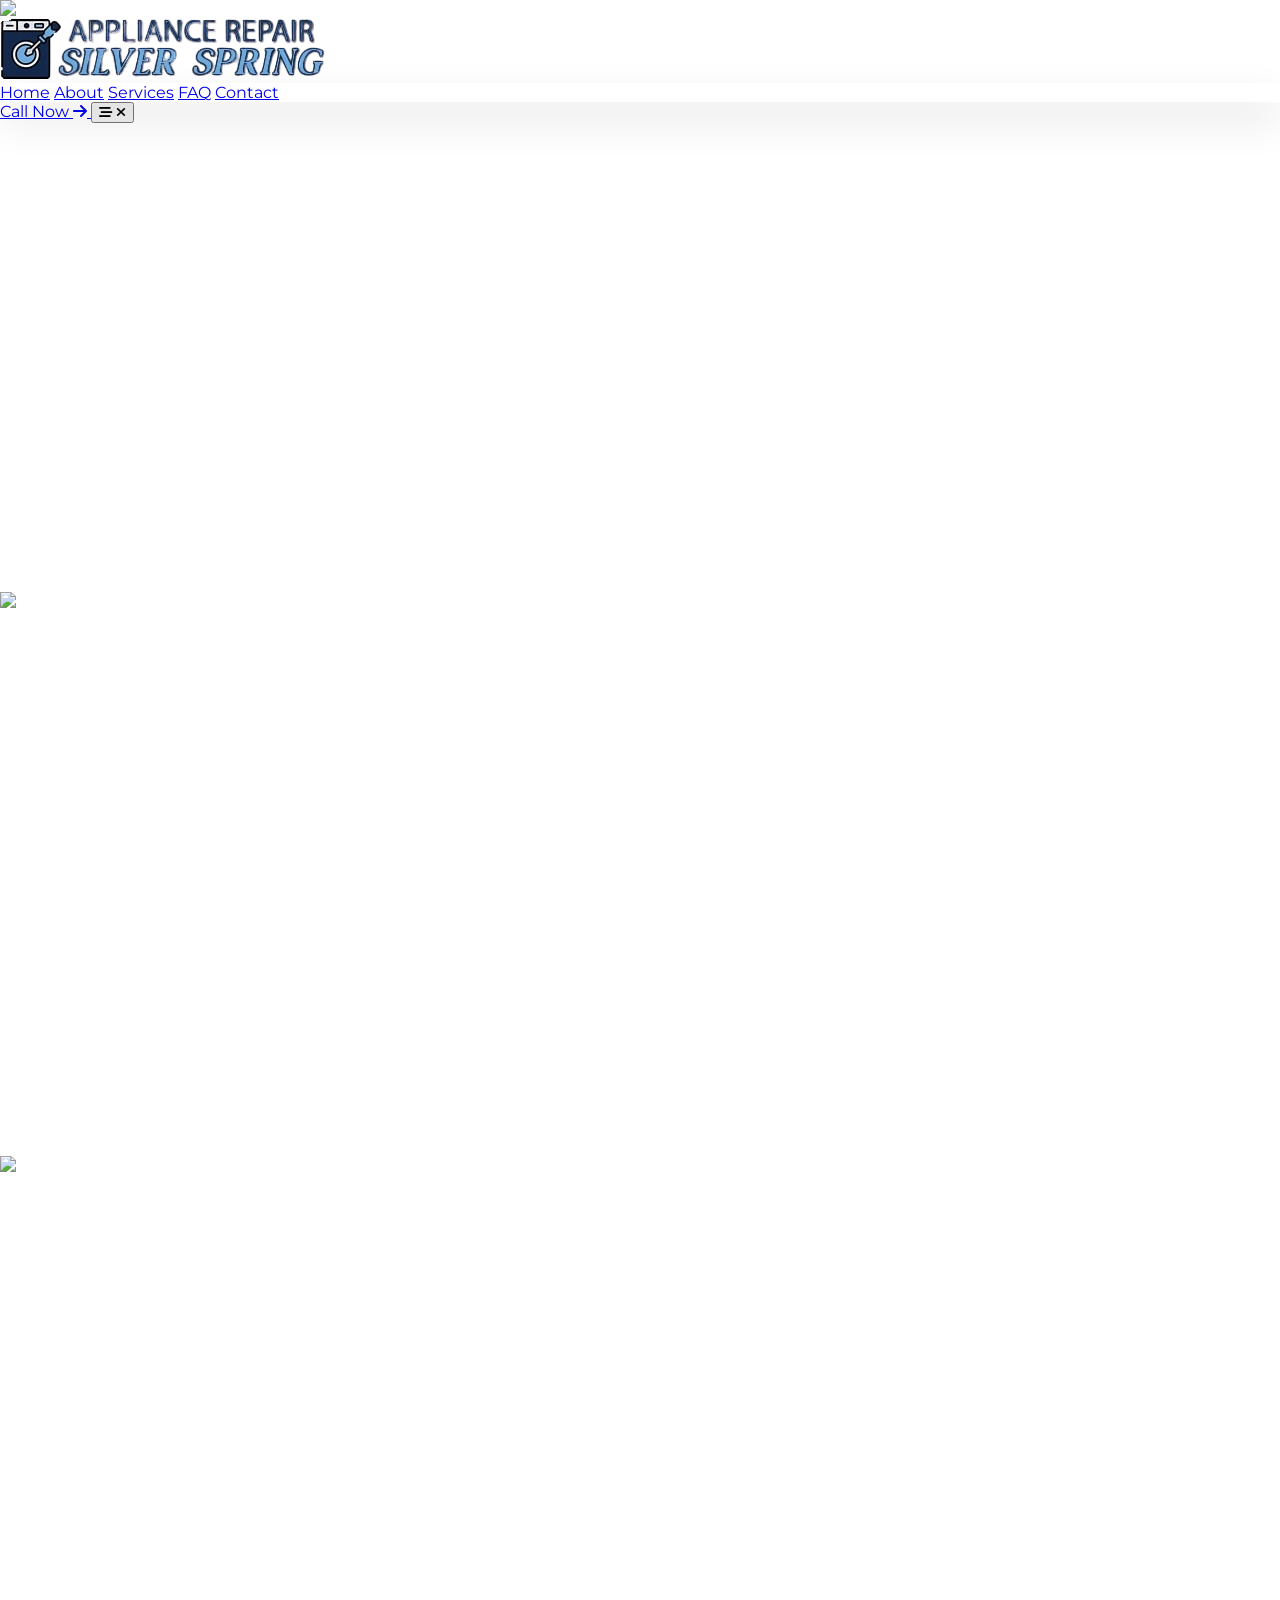
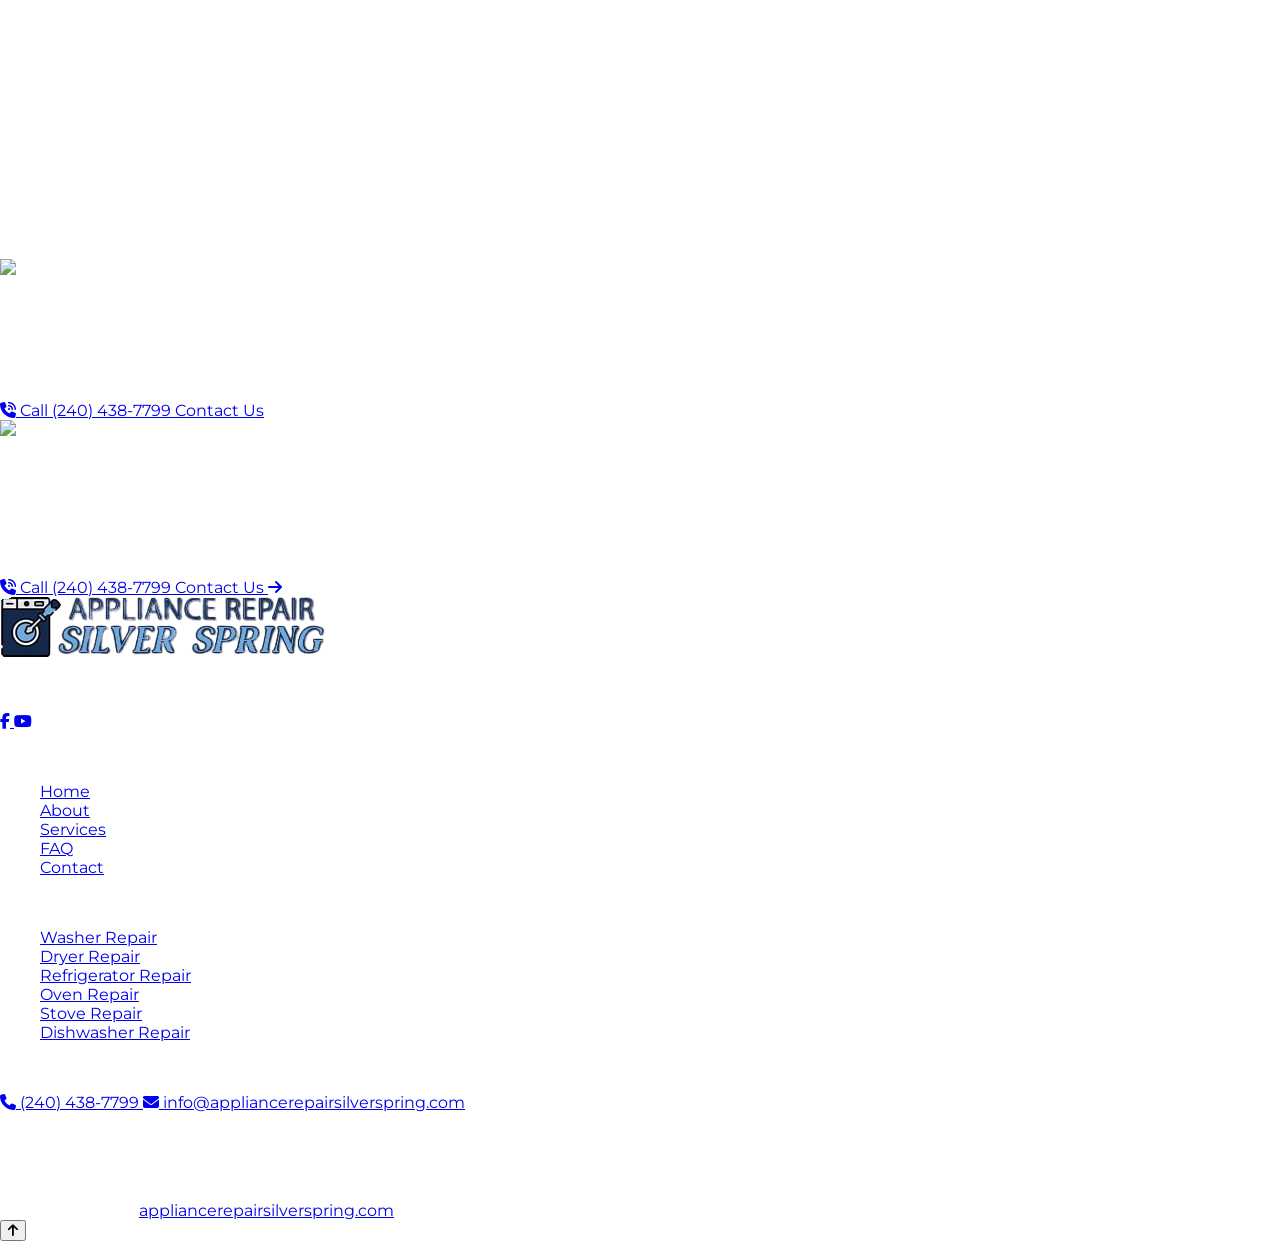
==== commit 52f69301: "complted" ====
--- a/about.html
+++ b/about.html
@@ -24,35 +24,24 @@
 </head>
 
 <body class="is-loading text-slate-900 antialiased">
-        <div id="siteLoader" class="site-loader" aria-hidden="true">
-        <div class="site-loader__panel">
-            <div class="site-loader__brand-row">
-                <div class="site-loader__brand-mark">
-                    <img src="./docs/assets/favicon.png" alt="Appliance Repair Silver Spring icon" class="site-loader__brand-icon" />
-                </div>
-                <div class="site-loader__brand-copy">
-                    <p class="site-loader__eyebrow">Appliance Repair Silver Spring</p>
-                    <h2 class="site-loader__title">Loading trusted local appliance repair.</h2>
-                </div>
-            </div>
-
-            <p class="site-loader__text">
-                Fast support for washers, dryers, refrigerators, ovens, stoves, and dishwashers across Silver Spring.
-            </p>
-
-            <div class="site-loader__progress-wrap">
-                <div class="site-loader__ring" data-loader-ring>
-                    <div class="site-loader__ring-inner">
-                        <span class="site-loader__value" data-loader-value>1%</span>
-                    </div>
-                </div>
-
-                <div class="site-loader__bar">
-                    <span class="site-loader__bar-fill" data-loader-fill></span>
-                </div>
-            </div>
-        </div>
+    <div id="siteLoader" class="site-loader" aria-hidden="true">
+    <div id="wifi-loader">
+        <svg class="circle-outer" viewBox="0 0 86 86" aria-hidden="true">
+            <circle class="back" cx="43" cy="43" r="40"></circle>
+            <circle class="front" cx="43" cy="43" r="40"></circle>
+            <circle class="new" cx="43" cy="43" r="40"></circle>
+        </svg>
+        <svg class="circle-middle" viewBox="0 0 60 60" aria-hidden="true">
+            <circle class="back" cx="30" cy="30" r="27"></circle>
+            <circle class="front" cx="30" cy="30" r="27"></circle>
+        </svg>
+        <svg class="circle-inner" viewBox="0 0 34 34" aria-hidden="true">
+            <circle class="back" cx="17" cy="17" r="14"></circle>
+            <circle class="front" cx="17" cy="17" r="14"></circle>
+        </svg>
+        <div class="text" data-text="Loading"></div>
     </div>
+</div>
     <main>
 
         <!-- Hero Section -->
@@ -307,6 +296,10 @@
     </main>
 
     <div id="footer"></div>
+    <button id="toTopBtn" type="button" aria-label="Back to top"
+        class="fixed bottom-5 right-5 z-[90] flex h-12 w-12 items-center justify-center rounded-full bg-[#0E152B] text-white shadow-[0_18px_40px_rgba(15,23,42,0.22)] transition-all duration-300 hover:bg-[#182345] opacity-0 translate-y-4 pointer-events-none sm:bottom-6 sm:right-6 sm:h-14 sm:w-14">
+        <i class="fa-solid fa-arrow-up text-sm sm:text-base"></i>
+    </button>
 
     <script src="./docs/javascript/Footer.js"></script>
     <script src="https://unpkg.com/aos@2.3.4/dist/aos.js"></script>
@@ -332,3 +325,6 @@
 
 
 
+
+
+
--- a/docs/Style.css
+++ b/docs/Style.css
@@ -179,7 +179,8 @@
     transition: background-color 220ms ease, border-color 220ms ease, color 220ms ease, opacity 220ms ease, transform 220ms ease, box-shadow 220ms ease;
 }
 
-.site-header__mobile-panel {`r`n        margin: 5.75rem 1rem 1.25rem;
+.site-header__mobile-panel {
+    margin: 5.75rem 1rem 1.25rem;
     -webkit-backdrop-filter: blur(16px);
     backdrop-filter: blur(16px);
 }
@@ -215,7 +216,8 @@
     box-shadow: none;
 }
 
-.site-header.is-scrolled .site-header__mobile-panel {`r`n        margin: 5.75rem 1rem 1.25rem;
+.site-header.is-scrolled .site-header__mobile-panel {
+    margin: 5.75rem 1rem 1.25rem;
     border-color: rgba(226, 232, 240, 0.95);
     background: rgba(255, 255, 255, 0.98);
     box-shadow: 0 24px 55px rgba(15, 23, 42, 0.14);
@@ -296,20 +298,9 @@
     justify-content: center;
     padding: 1.5rem;
     background:
-        radial-gradient(circle at top, rgba(110, 170, 220, 0.28), transparent 26%),
-        linear-gradient(180deg, rgba(14, 21, 43, 0.98), rgba(7, 11, 24, 0.98));
+        radial-gradient(circle at top, rgba(110, 170, 220, 0.16), transparent 26%),
+        linear-gradient(180deg, rgba(255, 255, 255, 0.98), rgba(246, 249, 253, 0.98));
     transition: opacity 420ms ease, visibility 420ms ease;
-}
-
-.site-loader::before {
-    content: '';
-    position: absolute;
-    inset: 0;
-    background-image:
-        linear-gradient(rgba(255, 255, 255, 0.04) 1px, transparent 1px),
-        linear-gradient(90deg, rgba(255, 255, 255, 0.04) 1px, transparent 1px);
-    background-size: 34px 34px;
-    opacity: 0.35;
 }
 
 .site-loader.is-hidden {
@@ -317,183 +308,152 @@
     visibility: hidden;
 }
 
-.site-loader__panel {
-    position: relative;
-    width: min(100%, 34rem);
-    border: 1px solid rgba(255, 255, 255, 0.12);
-    border-radius: 2rem;
-    padding: 1.5rem;
-    background: rgba(255, 255, 255, 0.08);
-    box-shadow: 0 32px 70px rgba(2, 6, 23, 0.34);
-    backdrop-filter: blur(16px);
-    -webkit-backdrop-filter: blur(16px);
-}
-
-.site-loader__panel::after {
-    content: '';
-    position: absolute;
-    inset: 0;
-    border-radius: inherit;
-    padding: 1px;
-    background: linear-gradient(135deg, rgba(110, 170, 220, 0.55), rgba(255, 255, 255, 0.06));
-    -webkit-mask: linear-gradient(#fff 0 0) content-box, linear-gradient(#fff 0 0);
-    -webkit-mask-composite: xor;
-    mask-composite: exclude;
-    pointer-events: none;
-}
-
-.site-loader__brand-row {
-    display: flex;
-    align-items: center;
-    gap: 1rem;
-}
-
-.site-loader__brand-mark {
-    display: flex;
-    height: 4.25rem;
-    width: 4.25rem;
-    flex-shrink: 0;
-    align-items: center;
-    justify-content: center;
-    border-radius: 1.4rem;
-    background: linear-gradient(145deg, rgba(110, 170, 220, 0.28), rgba(255, 255, 255, 0.16));
-    box-shadow: inset 0 1px 0 rgba(255, 255, 255, 0.18);
-}
-
-.site-loader__brand-icon {
-    width: 2.7rem;
-    height: 2.7rem;
-    object-fit: contain;
-}
-
-.site-loader__eyebrow {
-    margin: 0;
-    font-size: 0.72rem;
-    font-weight: 700;
-    letter-spacing: 0.22em;
-    text-transform: uppercase;
-    color: rgba(155, 199, 239, 0.92);
-}
-
-.site-loader__title {
-    margin: 0.45rem 0 0;
-    font-size: clamp(1.45rem, 2vw, 1.95rem);
-    font-weight: 700;
-    line-height: 1.15;
-    color: #ffffff;
-}
-
-.site-loader__text {
-    margin: 1rem 0 0;
-    max-width: 28rem;
-    font-size: 0.96rem;
-    line-height: 1.8;
-    color: rgba(255, 255, 255, 0.72);
-}
-
-.site-loader__progress-wrap {
-    margin-top: 1.5rem;
-}
-
-.site-loader__ring {
-    --loader-progress: 1;
+#wifi-loader {
+    --background: #ffffff;
+    --front-color: #6eaadc;
+    --back-color: rgba(14, 21, 43, 0.14);
+    --text-color: #0E152B;
+    width: 64px;
+    height: 64px;
     position: relative;
     display: flex;
+    justify-content: center;
     align-items: center;
+}
+
+#wifi-loader svg {
+    position: absolute;
+    display: flex;
     justify-content: center;
-    width: 8.75rem;
-    height: 8.75rem;
-    margin: 0 auto;
-    border-radius: 999px;
-    background: conic-gradient(#6eaadc calc(var(--loader-progress) * 1%), rgba(255, 255, 255, 0.1) 0);
-    animation: site-loader-spin 2.8s linear infinite;
-}
-
-.site-loader__ring::before {
-    content: '';
-    position: absolute;
-    inset: 0.65rem;
-    border-radius: inherit;
-    background: radial-gradient(circle at top, rgba(110, 170, 220, 0.18), rgba(14, 21, 43, 0.96));
-    box-shadow: inset 0 1px 0 rgba(255, 255, 255, 0.08);
-}
-
-.site-loader__ring-inner {
-    position: relative;
-    z-index: 1;
+    align-items: center;
+}
+
+#wifi-loader svg circle {
+    fill: none;
+    stroke-width: 6px;
+    stroke-linecap: round;
+    stroke-linejoin: round;
+    transform: rotate(-100deg);
+    transform-origin: center;
+}
+
+#wifi-loader svg circle.back {
+    stroke: var(--back-color);
+}
+
+#wifi-loader svg circle.front {
+    stroke: var(--front-color);
+}
+
+#wifi-loader svg circle.new {
+    stroke: rgba(14, 21, 43, 0.08);
+}
+
+#wifi-loader svg.circle-outer {
+    width: 86px;
+    height: 86px;
+}
+
+#wifi-loader svg.circle-outer circle {
+    stroke-dasharray: 62.75 188.25;
+}
+
+#wifi-loader svg.circle-outer circle.back {
+    animation: circle-outer135 1.8s ease infinite 0.3s;
+}
+
+#wifi-loader svg.circle-outer circle.front {
+    animation: circle-outer135 1.8s ease infinite 0.15s;
+}
+
+#wifi-loader svg.circle-middle {
+    width: 60px;
+    height: 60px;
+}
+
+#wifi-loader svg.circle-middle circle {
+    stroke-dasharray: 42.5 127.5;
+}
+
+#wifi-loader svg.circle-middle circle.back {
+    animation: circle-middle6123 1.8s ease infinite 0.25s;
+}
+
+#wifi-loader svg.circle-middle circle.front {
+    animation: circle-middle6123 1.8s ease infinite 0.1s;
+}
+
+#wifi-loader svg.circle-inner {
+    width: 34px;
+    height: 34px;
+}
+
+#wifi-loader svg.circle-inner circle {
+    stroke-dasharray: 22 66;
+}
+
+#wifi-loader svg.circle-inner circle.back {
+    animation: circle-inner162 1.8s ease infinite 0.2s;
+}
+
+#wifi-loader svg.circle-inner circle.front {
+    animation: circle-inner162 1.8s ease infinite 0.05s;
+}
+
+#wifi-loader .text {
+    position: absolute;
+    bottom: -40px;
     display: flex;
+    justify-content: center;
     align-items: center;
-    justify-content: center;
-    width: 100%;
-    height: 100%;
-}
-
-.site-loader__value {
-    font-size: 1.6rem;
-    font-weight: 800;
-    letter-spacing: -0.03em;
-    color: #ffffff;
-}
-
-.site-loader__bar {
-    position: relative;
-    height: 0.8rem;
-    margin-top: 1.4rem;
-    overflow: hidden;
-    border-radius: 999px;
-    background: rgba(255, 255, 255, 0.09);
-}
-
-.site-loader__bar-fill {
-    display: block;
-    width: 1%;
-    height: 100%;
-    border-radius: inherit;
-    background: linear-gradient(90deg, #6eaadc, #b8d8f3);
-    box-shadow: 0 0 18px rgba(110, 170, 220, 0.42);
-}
-
-@keyframes site-loader-spin {
-    from {
-        filter: hue-rotate(0deg);
-    }
-    to {
-        filter: hue-rotate(360deg);
-    }
-}
-
-@media (max-width: 640px) {
-    .site-loader__panel {
-        padding: 1.25rem;
-        border-radius: 1.6rem;
-    }
-
-    .site-loader__brand-row {
-        align-items: flex-start;
-    }
-
-    .site-loader__brand-mark {
-        height: 3.7rem;
-        width: 3.7rem;
-        border-radius: 1.1rem;
-    }
-
-    .site-loader__brand-icon {
-        width: 2.3rem;
-        height: 2.3rem;
-    }
-
-    .site-loader__text {
-        font-size: 0.92rem;
-        line-height: 1.75;
-    }
-
-    .site-loader__ring {
-        width: 7.5rem;
-        height: 7.5rem;
-    }
-
-    .site-loader__value {
-        font-size: 1.4rem;
-    }
-}
+    font-weight: 600;
+    font-size: 14px;
+    letter-spacing: 0.18em;
+    text-transform: uppercase;
+}
+
+#wifi-loader .text::before,
+#wifi-loader .text::after {
+    content: attr(data-text);
+}
+
+#wifi-loader .text::before {
+    color: rgba(14, 21, 43, 0.34);
+}
+
+#wifi-loader .text::after {
+    color: var(--text-color);
+    animation: text-animation76 3.6s ease infinite;
+    position: absolute;
+    left: 0;
+}
+
+@keyframes circle-outer135 {
+    0% { stroke-dashoffset: 25; }
+    25% { stroke-dashoffset: 0; }
+    65% { stroke-dashoffset: 301; }
+    80% { stroke-dashoffset: 276; }
+    100% { stroke-dashoffset: 276; }
+}
+
+@keyframes circle-middle6123 {
+    0% { stroke-dashoffset: 17; }
+    25% { stroke-dashoffset: 0; }
+    65% { stroke-dashoffset: 204; }
+    80% { stroke-dashoffset: 187; }
+    100% { stroke-dashoffset: 187; }
+}
+
+@keyframes circle-inner162 {
+    0% { stroke-dashoffset: 9; }
+    25% { stroke-dashoffset: 0; }
+    65% { stroke-dashoffset: 106; }
+    80% { stroke-dashoffset: 97; }
+    100% { stroke-dashoffset: 97; }
+}
+
+@keyframes text-animation76 {
+    0% { clip-path: inset(0 100% 0 0); }
+    50% { clip-path: inset(0); }
+    100% { clip-path: inset(0 0 0 100%); }
+}
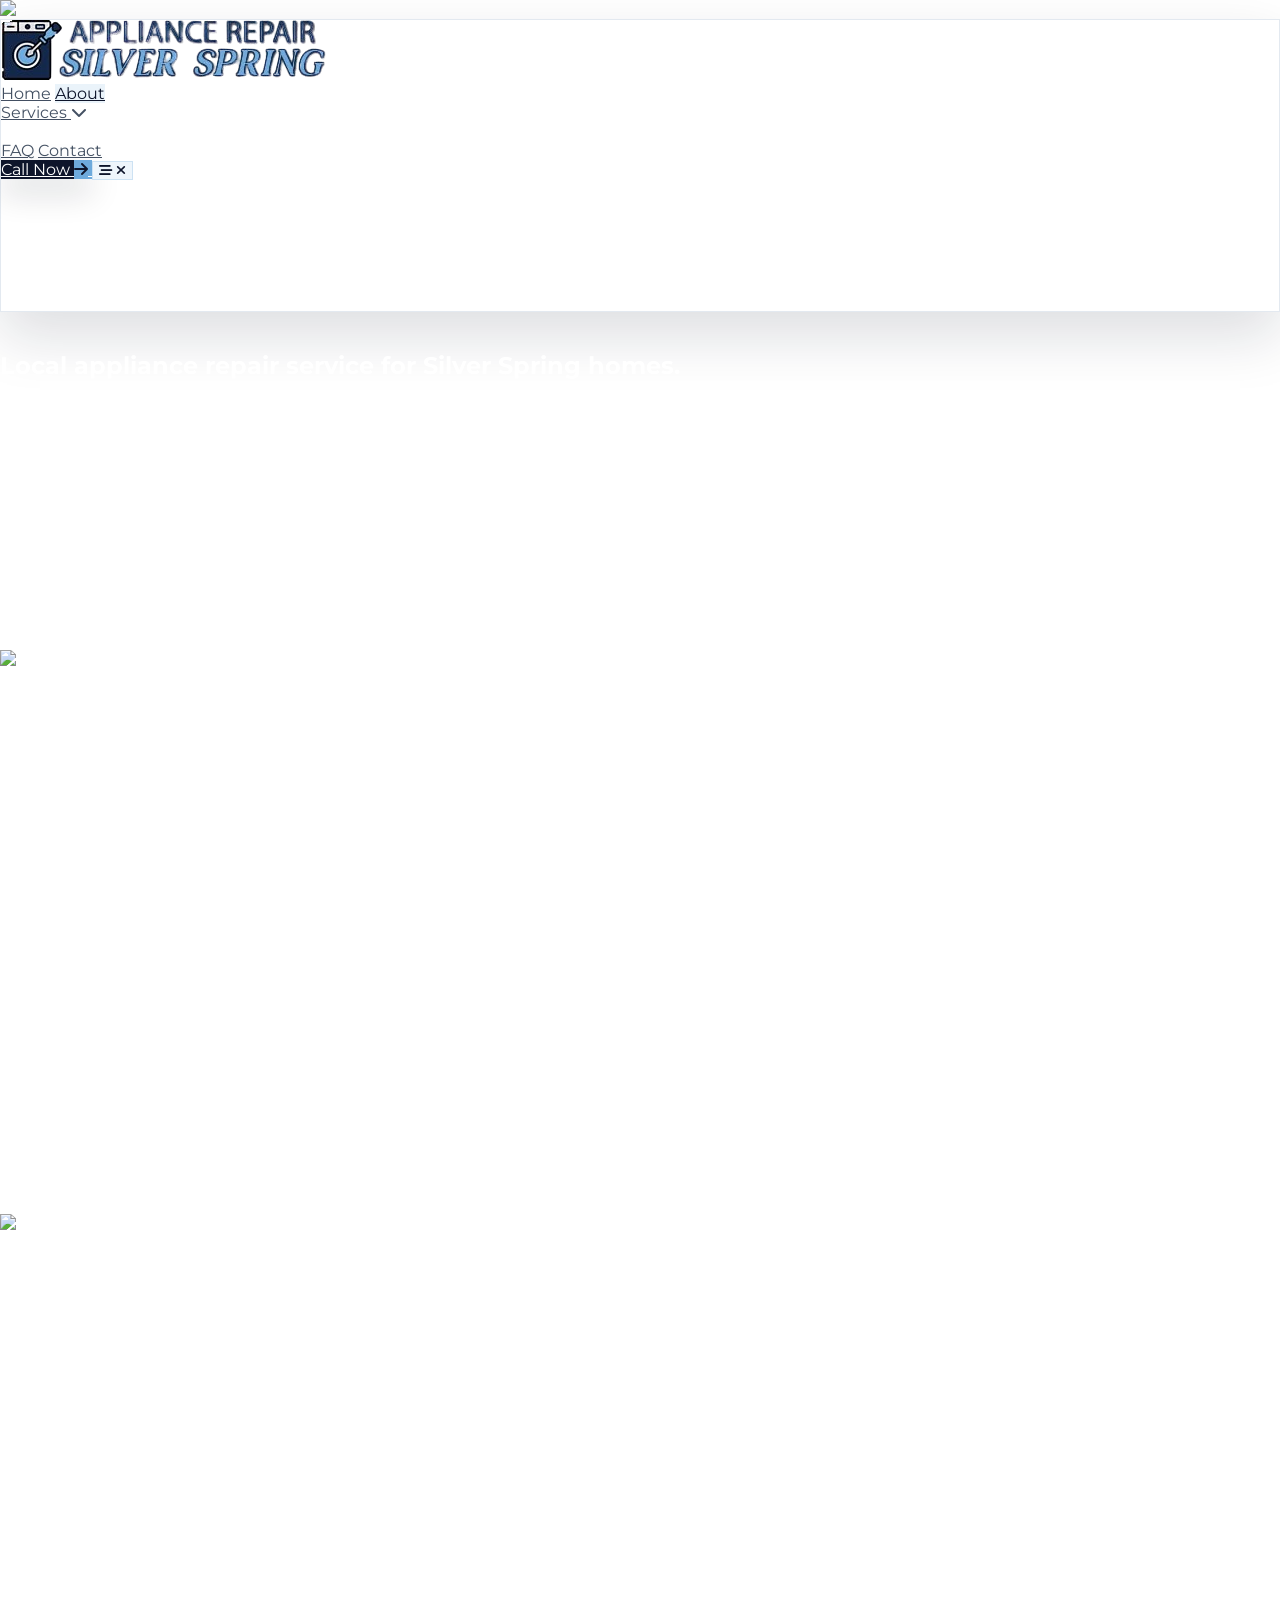
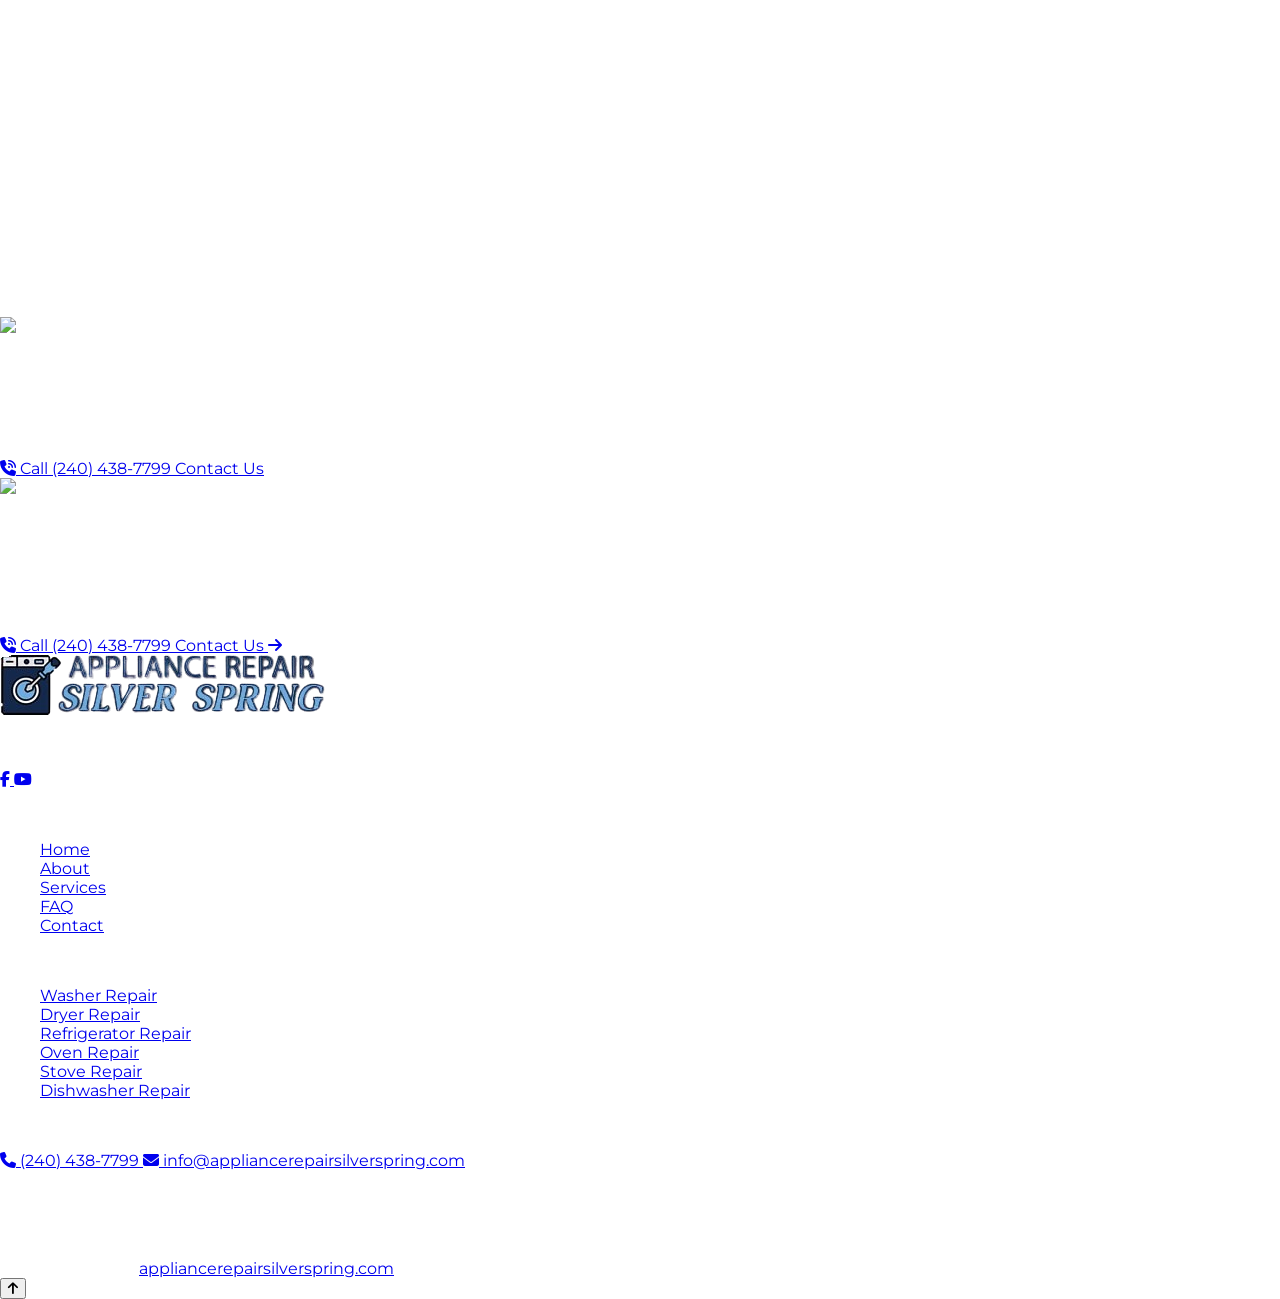
==== commit f5a7893c: "complted" ====
--- a/about.html
+++ b/about.html
@@ -6,10 +6,76 @@
     <meta http-equiv="X-UA-Compatible" content="IE=edge" />
     <meta name="viewport" content="width=device-width, initial-scale=1.0" />
     <title>About Appliance Repair Silver Spring | Local Appliance Repair Team</title>
-    <meta name="description"
-        content="Learn more about Appliance Repair Silver Spring, a local appliance repair service helping homeowners with washer, dryer, refrigerator, oven, stove, and dishwasher repair." />
-
+    <meta name="description" content="Learn more about Appliance Repair Silver Spring and our local approach to washer, dryer, refrigerator, oven, stove, and dishwasher repair in Silver Spring, MD." />
+    <meta name="keywords" content="appliance repair silver spring, silver spring appliance repair, local appliance repair silver spring, appliance repair company silver spring" />
+    <meta name="robots" content="index,follow,max-image-preview:large,max-snippet:-1,max-video-preview:-1" />
+    <meta name="author" content="Appliance Repair Silver Spring" />
+    <meta name="theme-color" content="#0E152B" />
+    <meta name="apple-mobile-web-app-title" content="Appliance Repair Silver Spring" />
+    <meta name="application-name" content="Appliance Repair Silver Spring" />
+    <meta name="geo.region" content="US-MD" />
+    <meta name="geo.placename" content="Silver Spring" />
+    <link rel="canonical" href="https://www.appliancerepairsilverspring.com/about.html" />
+    <meta property="og:locale" content="en_US" />
+    <meta property="og:type" content="website" />
+    <meta property="og:site_name" content="Appliance Repair Silver Spring" />
+    <meta property="og:title" content="About Appliance Repair Silver Spring | Local Appliance Repair Team" />
+    <meta property="og:description" content="Learn more about Appliance Repair Silver Spring and our local approach to washer, dryer, refrigerator, oven, stove, and dishwasher repair in Silver Spring, MD." />
+    <meta property="og:url" content="https://www.appliancerepairsilverspring.com/about.html" />
+    <meta property="og:image" content="https://www.appliancerepairsilverspring.com/docs/assets/logo.png" />
+    <meta property="og:image:alt" content="Appliance Repair Silver Spring logo" />
+    <meta name="twitter:card" content="summary" />
+    <meta name="twitter:title" content="About Appliance Repair Silver Spring | Local Appliance Repair Team" />
+    <meta name="twitter:description" content="Learn more about Appliance Repair Silver Spring and our local approach to washer, dryer, refrigerator, oven, stove, and dishwasher repair in Silver Spring, MD." />
+    <meta name="twitter:image" content="https://www.appliancerepairsilverspring.com/docs/assets/logo.png" />
     <link rel="icon" type="image/png" href="./docs/assets/favicon.png" />
+    <link rel="apple-touch-icon" href="./docs/assets/favicon.png" />
+    <script type="application/ld+json">
+{
+    "@context":  "https://schema.org",
+    "@graph":  [
+                   {
+                       "@type":  "WebSite",
+                       "@id":  "https://www.appliancerepairsilverspring.com/#website",
+                       "url":  "https://www.appliancerepairsilverspring.com/",
+                       "name":  "Appliance Repair Silver Spring"
+                   },
+                   {
+                       "@type":  "LocalBusiness",
+                       "@id":  "https://www.appliancerepairsilverspring.com/#business",
+                       "name":  "Appliance Repair Silver Spring",
+                       "url":  "https://www.appliancerepairsilverspring.com/",
+                       "logo":  "https://www.appliancerepairsilverspring.com/docs/assets/logo.png",
+                       "image":  "https://www.appliancerepairsilverspring.com/docs/assets/logo.png",
+                       "telephone":  "+12404387799",
+                       "email":  "info@appliancerepairsilverspring.com",
+                       "address":  {
+                                       "@type":  "PostalAddress",
+                                       "streetAddress":  "9466 Georgia Ave",
+                                       "addressLocality":  "Silver Spring",
+                                       "addressRegion":  "MD",
+                                       "postalCode":  "20910",
+                                       "addressCountry":  "US"
+                                   },
+                       "areaServed":  "Silver Spring, MD",
+                       "description":  "If you\u0027re in need of reliable, friendly and local appliance repair in the Greater Silver Spring area, look no further than Appliance Repair Silver Spring. With more than 10 years experience we can get your appliance working in no time."
+                   },
+                   {
+                       "@type":  "WebPage",
+                       "@id":  "https://www.appliancerepairsilverspring.com/about.html#webpage",
+                       "url":  "https://www.appliancerepairsilverspring.com/about.html",
+                       "name":  "About Appliance Repair Silver Spring | Local Appliance Repair Team",
+                       "description":  "Learn more about Appliance Repair Silver Spring and our local approach to washer, dryer, refrigerator, oven, stove, and dishwasher repair in Silver Spring, MD.",
+                       "isPartOf":  {
+                                        "@id":  "https://www.appliancerepairsilverspring.com/#website"
+                                    },
+                       "about":  {
+                                     "@id":  "https://www.appliancerepairsilverspring.com/#business"
+                                 }
+                   }
+               ]
+}
+    </script>
     <link rel="preconnect" href="https://fonts.googleapis.com" />
     <link rel="preconnect" href="https://fonts.gstatic.com" crossorigin />
     <link href="https://fonts.googleapis.com/css2?family=Montserrat:wght@400;500;600;700;800&display=swap"
@@ -65,26 +131,43 @@
                 </a>
 
                 <nav data-aos="fade-up" data-aos-delay="80"
-                    class="site-header__nav hidden items-center justify-center gap-1 rounded-full border border-white/12 bg-white/8 px-3 py-2 backdrop-blur-md lg:flex lg:mx-auto">
-                    <a href="./index.html" class="site-header__nav-link rounded-full px-4 py-2 text-sm font-medium text-white/78 transition hover:bg-white/10 hover:text-white">Home</a>
-                    <a href="./about.html" class="site-header__nav-link site-header__nav-link--active rounded-full px-4 py-2 text-sm font-medium text-white transition hover:bg-white/10">About</a>
-                    <a href="./services.html" class="site-header__nav-link rounded-full px-4 py-2 text-sm font-medium text-white/78 transition hover:bg-white/10 hover:text-white">Services</a>
-                    <a href="./faq.html" class="site-header__nav-link rounded-full px-4 py-2 text-sm font-medium text-white/78 transition hover:bg-white/10 hover:text-white">FAQ</a>
-                    <a href="./contact.html" class="site-header__nav-link rounded-full px-4 py-2 text-sm font-medium text-white/78 transition hover:bg-white/10 hover:text-white">Contact</a>
+                    class="site-header__nav hidden items-center justify-center gap-1 rounded-full px-3 py-2 lg:flex lg:mx-auto">
+                    <a href="./index.html" class="site-header__nav-link rounded-full px-4 py-2 text-sm font-medium transition">Home</a>
+                    <a href="./about.html" class="site-header__nav-link site-header__nav-link--active rounded-full px-4 py-2 text-sm font-medium transition">About</a>
+                    <div class="site-header__dropdown relative hidden lg:block">
+    <a href="./services.html" class="site-header__nav-link inline-flex items-center gap-2 rounded-full px-4 py-2 text-sm font-medium transition">
+        <span>Services</span>
+        <i class="site-header__dropdown-chevron fa-solid fa-chevron-down text-[10px]"></i>
+    </a>
+    <div class="site-header__dropdown-menu absolute left-1/2 top-full z-20 w-[19rem] -translate-x-1/2 pt-3">
+        <div class="site-header__dropdown-panel rounded-[1.4rem] border border-slate-200 bg-white p-3 shadow-[0_22px_48px_rgba(15,23,42,0.14)]">
+            <div class="grid gap-1">
+                <a href="./washer-repair.html" class="site-header__dropdown-link flex items-center justify-between rounded-2xl px-4 py-3 text-sm font-medium transition"><span>Washer Repair</span><i class="fa-solid fa-arrow-right text-[10px]"></i></a>
+                <a href="./dryer-repair.html" class="site-header__dropdown-link flex items-center justify-between rounded-2xl px-4 py-3 text-sm font-medium transition"><span>Dryer Repair</span><i class="fa-solid fa-arrow-right text-[10px]"></i></a>
+                <a href="./refrigerator-repair.html" class="site-header__dropdown-link flex items-center justify-between rounded-2xl px-4 py-3 text-sm font-medium transition"><span>Refrigerator Repair</span><i class="fa-solid fa-arrow-right text-[10px]"></i></a>
+                <a href="./oven-repair.html" class="site-header__dropdown-link flex items-center justify-between rounded-2xl px-4 py-3 text-sm font-medium transition"><span>Oven Repair</span><i class="fa-solid fa-arrow-right text-[10px]"></i></a>
+                <a href="./stove-repair.html" class="site-header__dropdown-link flex items-center justify-between rounded-2xl px-4 py-3 text-sm font-medium transition"><span>Stove Repair</span><i class="fa-solid fa-arrow-right text-[10px]"></i></a>
+                <a href="./dishwasher-repair.html" class="site-header__dropdown-link flex items-center justify-between rounded-2xl px-4 py-3 text-sm font-medium transition"><span>Dishwasher Repair</span><i class="fa-solid fa-arrow-right text-[10px]"></i></a>
+            </div>
+        </div>
+    </div>
+</div>
+                    <a href="./faq.html" class="site-header__nav-link rounded-full px-4 py-2 text-sm font-medium transition">FAQ</a>
+                    <a href="./contact.html" class="site-header__nav-link rounded-full px-4 py-2 text-sm font-medium transition">Contact</a>
                 </nav>
 
                 <div class="flex items-center gap-3">
                     <a href="tel:2404387799" data-aos="zoom-in" data-aos-delay="140"
-                        class="site-header__phone hidden lg:inline-flex items-center justify-center gap-3 rounded-full bg-white px-3 py-2 text-xs font-semibold uppercase tracking-[0.18em] text-[#0E152B] shadow-[0_14px_32px_rgba(8,16,33,0.18)] transition hover:bg-[#eef5fb] sm:px-2 md:pl-4 sm:text-sm xl:justify-self-end">
+                        class="site-header__phone hidden lg:inline-flex items-center justify-center gap-3 rounded-full px-3 py-2 text-xs font-semibold uppercase tracking-[0.18em] transition sm:px-2 md:pl-4 sm:text-sm xl:justify-self-end">
                         <span>Call Now</span>
                         <span
-                            class="site-header__phone-icon flex h-9 w-9 shrink-0 items-center justify-center rounded-full bg-[#0E152B] text-white">
+                            class="site-header__phone-icon flex h-9 w-9 shrink-0 items-center justify-center rounded-full">
                             <i class="fa-solid fa-arrow-right text-xs"></i>
                         </span>
                     </a>
 
                     <button id="menuBtn" type="button" aria-label="Toggle menu" aria-controls="mobileMenu" aria-expanded="false"
-                        class="site-header__menu-btn relative inline-flex h-11 w-11 shrink-0 items-center justify-center rounded-full border border-white/12 bg-white/8 text-white shadow-[0_14px_32px_rgba(8,16,33,0.18)] backdrop-blur-md lg:hidden">
+                        class="site-header__menu-btn relative inline-flex h-11 w-11 shrink-0 items-center justify-center rounded-full lg:hidden">
                         <i data-menu-open-icon class="fa-solid fa-bars-staggered text-sm"></i>
                         <i data-menu-close-icon class="fa-solid fa-xmark absolute text-base opacity-0 scale-75"></i>
                     </button>
@@ -93,7 +176,7 @@
 
             <div id="mobileMenu"
                 class="site-header__mobile-menu lg:hidden overflow-hidden max-h-0 opacity-0 pointer-events-none transition-all duration-300 ease-out">
-                <div class="site-header__mobile-panel mt-4 rounded-[1.5rem] border border-white/12 bg-white/8 p-3 shadow-[0_18px_40px_rgba(8,16,33,0.16)] backdrop-blur-md">
+                <div class="site-header__mobile-panel mt-4 rounded-[1.5rem] border p-3 shadow-[0_18px_40px_rgba(8,16,33,0.16)] backdrop-blur-md">
                     <div class="flex flex-col gap-1">
                         <a href="./index.html" class="site-header__mobile-link rounded-2xl px-4 py-3 text-sm font-medium">Home</a>
                         <a href="./about.html" class="site-header__mobile-link site-header__mobile-link--active rounded-2xl px-4 py-3 text-sm font-medium">About</a>
@@ -328,3 +411,5 @@
 
 
 
+
+
--- a/docs/Style.css
+++ b/docs/Style.css
@@ -457,3 +457,82 @@
     50% { clip-path: inset(0); }
     100% { clip-path: inset(0 0 0 100%); }
 }
+
+.site-header__shell {
+    border: 1px solid rgba(226, 232, 240, 0.95);
+    background: rgba(255, 255, 255, 0.96);
+    box-shadow: 0 24px 55px rgba(15, 23, 42, 0.14);
+}
+
+.site-header__nav {
+    background: transparent;
+    border-color: transparent;
+    box-shadow: none;
+    backdrop-filter: none;
+    -webkit-backdrop-filter: none;
+}
+
+.site-header__nav-link {
+    color: rgba(51, 65, 85, 0.92) !important;
+}
+
+.site-header__nav-link:hover,
+.site-header__nav-link--active {
+    background: rgba(110, 170, 220, 0.14) !important;
+    color: #0E152B !important;
+}
+
+.site-header__phone {
+    background: #0E152B;
+    color: #ffffff;
+    box-shadow: 0 14px 32px rgba(8, 16, 33, 0.16);
+}
+
+.site-header__phone:hover {
+    background: #182345;
+}
+
+.site-header__phone-icon {
+    background: #6eaadc;
+    color: #0E152B;
+}
+
+.site-header__menu-btn {
+    border: 1px solid rgba(110, 170, 220, 0.26);
+    background: #eef5fb;
+    color: #0E152B;
+    box-shadow: none;
+}
+
+.site-header__dropdown-menu {
+    opacity: 0;
+    pointer-events: none;
+    transform: translate(-50%, 10px);
+    transition: opacity 220ms ease, transform 220ms ease;
+}
+
+.site-header__dropdown:hover .site-header__dropdown-menu,
+.site-header__dropdown:focus-within .site-header__dropdown-menu {
+    opacity: 1;
+    pointer-events: auto;
+    transform: translate(-50%, 0);
+}
+
+.site-header__dropdown-chevron {
+    transition: transform 220ms ease;
+}
+
+.site-header__dropdown:hover .site-header__dropdown-chevron,
+.site-header__dropdown:focus-within .site-header__dropdown-chevron {
+    transform: rotate(180deg);
+}
+
+.site-header__dropdown-link {
+    color: rgba(51, 65, 85, 0.92);
+}
+
+.site-header__dropdown-link:hover,
+.site-header__dropdown-link--active {
+    background: rgba(110, 170, 220, 0.14);
+    color: #0E152B;
+}
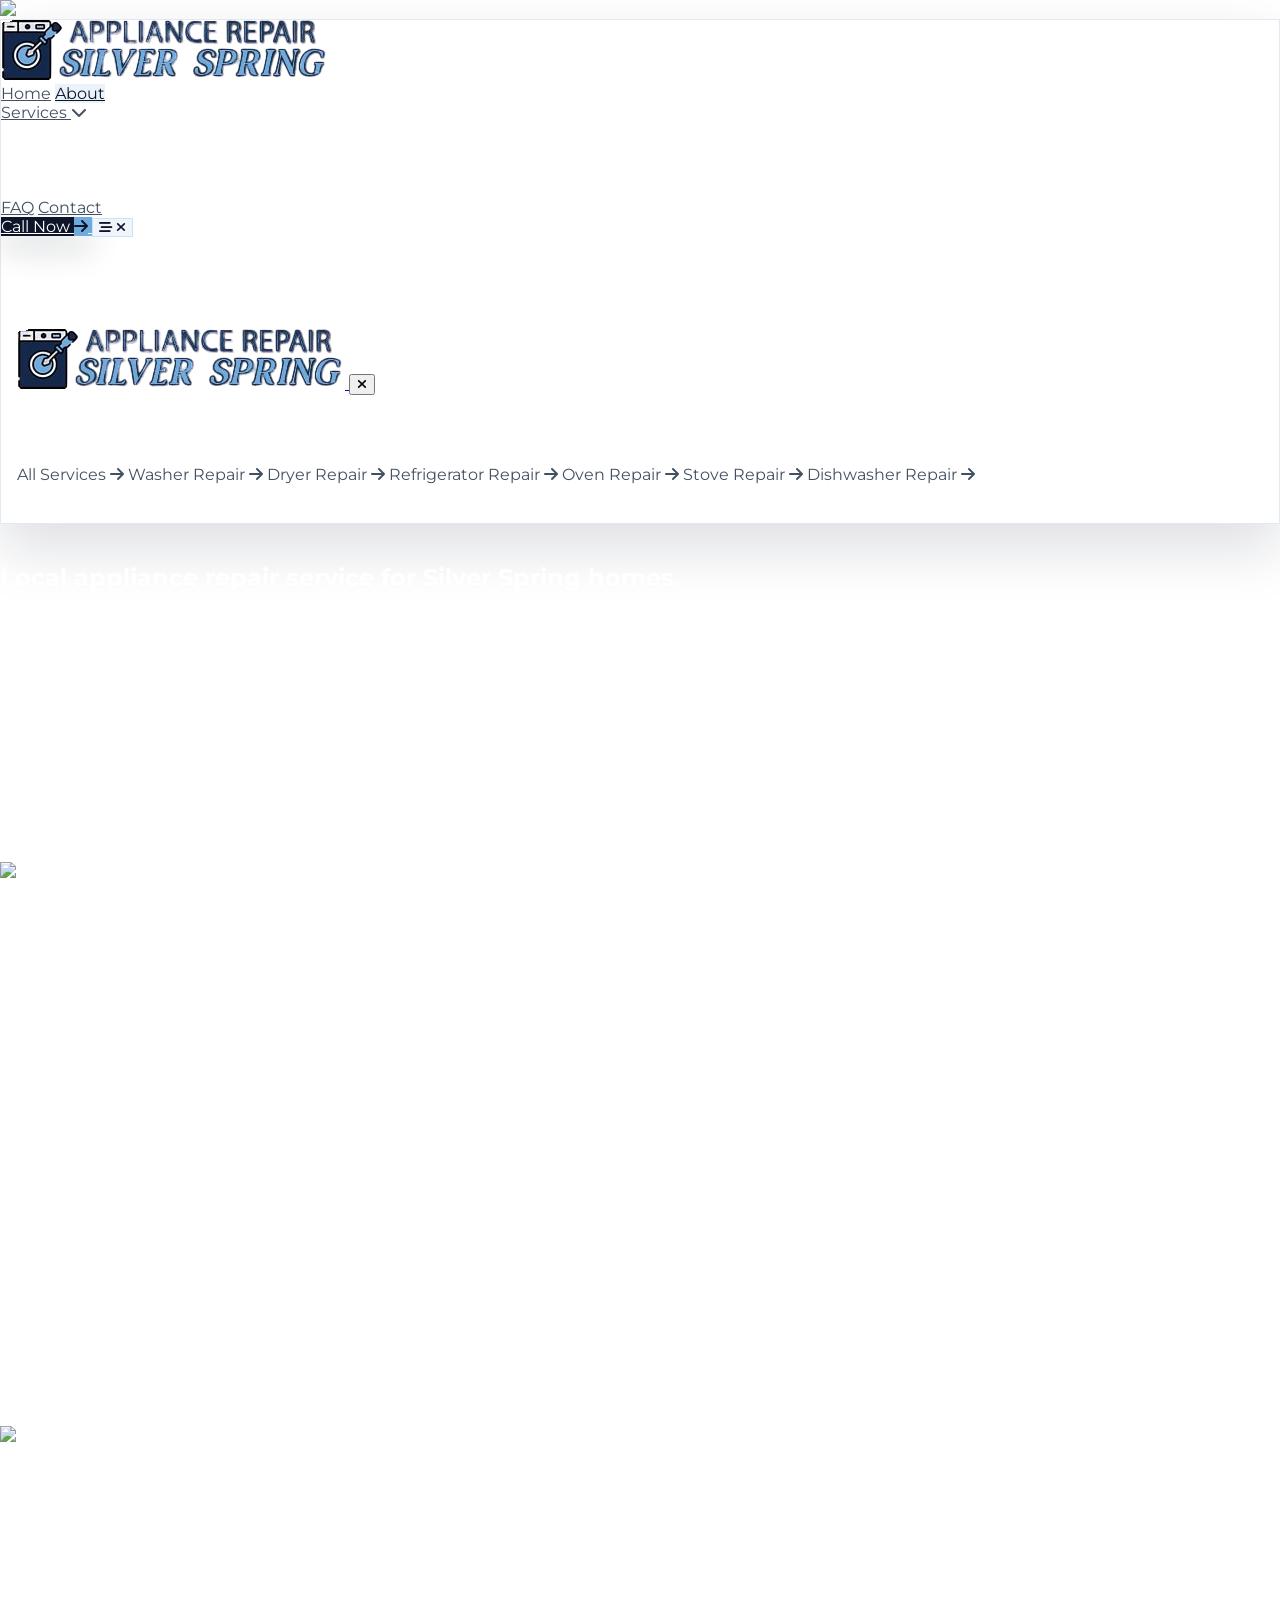
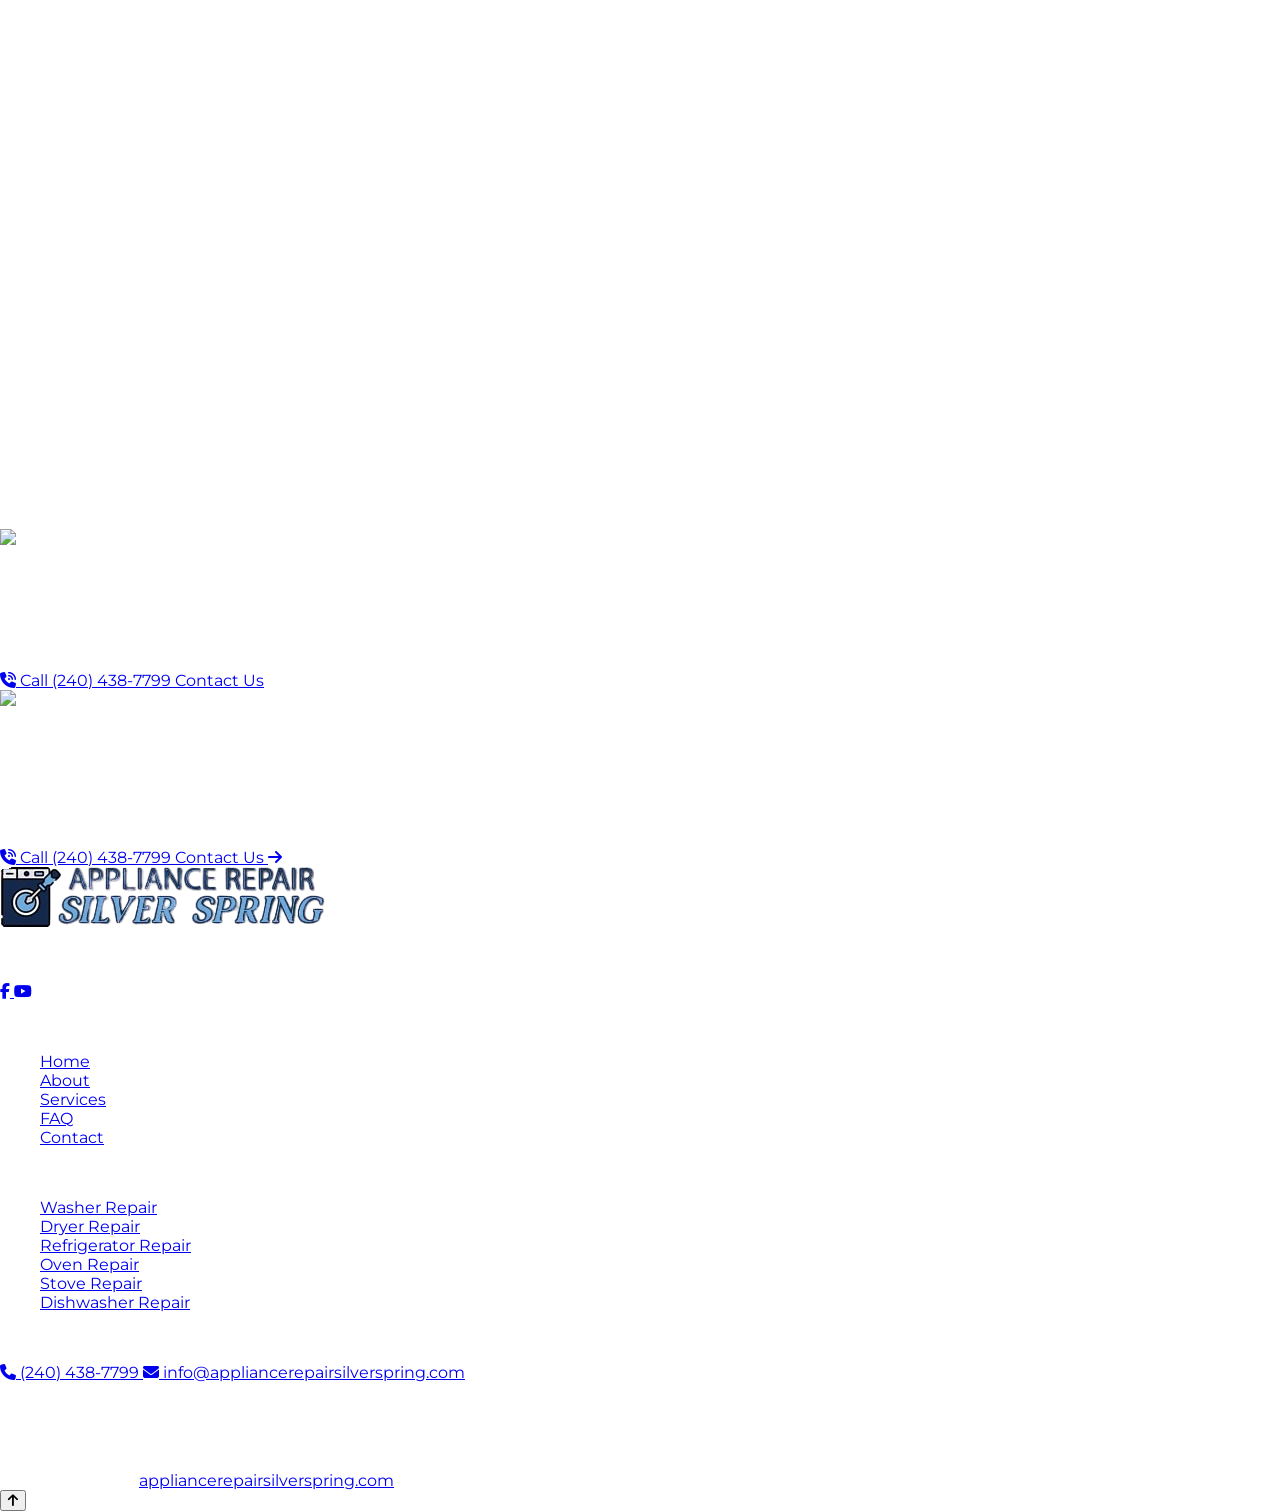
==== commit 4d7b60e7: "complted" ====
--- a/about.html
+++ b/about.html
@@ -1,4 +1,4 @@
-<!DOCTYPE html>
+﻿<!DOCTYPE html>
 <html lang="en">
 
 <head>
@@ -125,65 +125,180 @@
     <div class="site-header__inner mx-auto max-w-[1560px]">
         <div class="site-header__shell rounded-[1.6rem] px-4 py-3 transition duration-300">
             <div class="flex items-center justify-between gap-4">
-                <a href="./index.html" data-aos="fade-up" class="inline-flex items-center">
-                    <img src="./docs/assets/logo.png" alt="Appliance Repair Silver Spring logo"
-                        class="h-8 w-auto sm:h-9" />
+                <a href="./index.html" class="inline-flex items-center">
+                    <img src="./docs/assets/logo.png" alt="Appliance Repair Silver Spring logo" class="h-8 w-auto sm:h-9" />
                 </a>
 
-                <nav data-aos="fade-up" data-aos-delay="80"
-                    class="site-header__nav hidden items-center justify-center gap-1 rounded-full px-3 py-2 lg:flex lg:mx-auto">
+                <nav class="site-header__nav hidden items-center justify-center gap-1 rounded-full px-3 py-2 lg:mx-auto lg:flex">
                     <a href="./index.html" class="site-header__nav-link rounded-full px-4 py-2 text-sm font-medium transition">Home</a>
-                    <a href="./about.html" class="site-header__nav-link site-header__nav-link--active rounded-full px-4 py-2 text-sm font-medium transition">About</a>
+                    <a href="./about.html" class="site-header__nav-link rounded-full px-4 py-2 text-sm font-medium transition site-header__nav-link--active">About</a>
                     <div class="site-header__dropdown relative hidden lg:block">
-    <a href="./services.html" class="site-header__nav-link inline-flex items-center gap-2 rounded-full px-4 py-2 text-sm font-medium transition">
-        <span>Services</span>
-        <i class="site-header__dropdown-chevron fa-solid fa-chevron-down text-[10px]"></i>
-    </a>
-    <div class="site-header__dropdown-menu absolute left-1/2 top-full z-20 w-[19rem] -translate-x-1/2 pt-3">
-        <div class="site-header__dropdown-panel rounded-[1.4rem] border border-slate-200 bg-white p-3 shadow-[0_22px_48px_rgba(15,23,42,0.14)]">
-            <div class="grid gap-1">
-                <a href="./washer-repair.html" class="site-header__dropdown-link flex items-center justify-between rounded-2xl px-4 py-3 text-sm font-medium transition"><span>Washer Repair</span><i class="fa-solid fa-arrow-right text-[10px]"></i></a>
-                <a href="./dryer-repair.html" class="site-header__dropdown-link flex items-center justify-between rounded-2xl px-4 py-3 text-sm font-medium transition"><span>Dryer Repair</span><i class="fa-solid fa-arrow-right text-[10px]"></i></a>
-                <a href="./refrigerator-repair.html" class="site-header__dropdown-link flex items-center justify-between rounded-2xl px-4 py-3 text-sm font-medium transition"><span>Refrigerator Repair</span><i class="fa-solid fa-arrow-right text-[10px]"></i></a>
-                <a href="./oven-repair.html" class="site-header__dropdown-link flex items-center justify-between rounded-2xl px-4 py-3 text-sm font-medium transition"><span>Oven Repair</span><i class="fa-solid fa-arrow-right text-[10px]"></i></a>
-                <a href="./stove-repair.html" class="site-header__dropdown-link flex items-center justify-between rounded-2xl px-4 py-3 text-sm font-medium transition"><span>Stove Repair</span><i class="fa-solid fa-arrow-right text-[10px]"></i></a>
-                <a href="./dishwasher-repair.html" class="site-header__dropdown-link flex items-center justify-between rounded-2xl px-4 py-3 text-sm font-medium transition"><span>Dishwasher Repair</span><i class="fa-solid fa-arrow-right text-[10px]"></i></a>
-            </div>
-        </div>
-    </div>
-</div>
+                        <a href="./services.html" class="site-header__nav-link rounded-full px-4 py-2 text-sm font-medium transition inline-flex items-center gap-2">
+                            <span>Services</span>
+                            <span class="site-header__dropdown-trigger-dot flex h-6 w-6 shrink-0 items-center justify-center rounded-full border border-slate-200 bg-slate-100 text-[#0E152B]">
+                                <i class="site-header__dropdown-chevron fa-solid fa-chevron-down text-[10px]"></i>
+                            </span>
+                        </a>
+                        <div class="site-header__dropdown-menu absolute left-1/2 top-full z-20 w-[23rem] -translate-x-1/2 pt-3">
+                            <div class="site-header__dropdown-panel rounded-[1.5rem] border border-slate-200 bg-white p-3 shadow-[0_24px_52px_rgba(15,23,42,0.16)]">
+                                <div class="grid gap-1">
+                                    <a href="./services.html" class="site-header__dropdown-link flex items-start gap-3 rounded-[1.2rem] p-3 transition">
+                                        <span class="site-header__dropdown-icon flex h-11 w-11 shrink-0 items-center justify-center rounded-[1rem] border border-[#6eaadc]/20 bg-[#6eaadc]/10 text-[#0E152B]">
+                                            <i class="fa-solid fa-screwdriver-wrench text-sm"></i>
+                                        </span>
+                                        <span class="min-w-0 flex-1">
+                                            <span class="block text-sm font-semibold text-slate-800">All Services</span>
+                                            <span class="site-header__dropdown-support mt-1 block text-xs text-slate-500">Explore appliance repair solutions for common home systems.</span>
+                                        </span>
+                                        <span class="site-header__dropdown-arrow flex h-10 w-10 shrink-0 items-center justify-center rounded-[0.95rem] border border-slate-200 bg-slate-50 text-slate-500">
+                                            <i class="fa-solid fa-arrow-right text-[11px]"></i>
+                                        </span>
+                                    </a>
+                                    <a href="./washer-repair.html" class="site-header__dropdown-link flex items-start gap-3 rounded-[1.2rem] p-3 transition">
+                                        <span class="site-header__dropdown-icon flex h-11 w-11 shrink-0 items-center justify-center rounded-[1rem] border border-[#6eaadc]/20 bg-[#6eaadc]/10 text-[#0E152B]">
+                                            <i class="fa-solid fa-droplet text-sm"></i>
+                                        </span>
+                                        <span class="min-w-0 flex-1">
+                                            <span class="block text-sm font-semibold text-slate-800">Washer Repair</span>
+                                            <span class="site-header__dropdown-support mt-1 block text-xs text-slate-500">Leaks, draining issues, spinning problems, and startup faults.</span>
+                                        </span>
+                                        <span class="site-header__dropdown-arrow flex h-10 w-10 shrink-0 items-center justify-center rounded-[0.95rem] border border-slate-200 bg-slate-50 text-slate-500">
+                                            <i class="fa-solid fa-arrow-right text-[11px]"></i>
+                                        </span>
+                                    </a>
+                                    <a href="./dryer-repair.html" class="site-header__dropdown-link flex items-start gap-3 rounded-[1.2rem] p-3 transition">
+                                        <span class="site-header__dropdown-icon flex h-11 w-11 shrink-0 items-center justify-center rounded-[1rem] border border-[#6eaadc]/20 bg-[#6eaadc]/10 text-[#0E152B]">
+                                            <i class="fa-solid fa-wind text-sm"></i>
+                                        </span>
+                                        <span class="min-w-0 flex-1">
+                                            <span class="block text-sm font-semibold text-slate-800">Dryer Repair</span>
+                                            <span class="site-header__dropdown-support mt-1 block text-xs text-slate-500">Poor heating, long dry cycles, odd noise, and airflow concerns.</span>
+                                        </span>
+                                        <span class="site-header__dropdown-arrow flex h-10 w-10 shrink-0 items-center justify-center rounded-[0.95rem] border border-slate-200 bg-slate-50 text-slate-500">
+                                            <i class="fa-solid fa-arrow-right text-[11px]"></i>
+                                        </span>
+                                    </a>
+                                    <a href="./refrigerator-repair.html" class="site-header__dropdown-link flex items-start gap-3 rounded-[1.2rem] p-3 transition">
+                                        <span class="site-header__dropdown-icon flex h-11 w-11 shrink-0 items-center justify-center rounded-[1rem] border border-[#6eaadc]/20 bg-[#6eaadc]/10 text-[#0E152B]">
+                                            <i class="fa-solid fa-snowflake text-sm"></i>
+                                        </span>
+                                        <span class="min-w-0 flex-1">
+                                            <span class="block text-sm font-semibold text-slate-800">Refrigerator Repair</span>
+                                            <span class="site-header__dropdown-support mt-1 block text-xs text-slate-500">Cooling problems, temperature swings, and fresh food issues.</span>
+                                        </span>
+                                        <span class="site-header__dropdown-arrow flex h-10 w-10 shrink-0 items-center justify-center rounded-[0.95rem] border border-slate-200 bg-slate-50 text-slate-500">
+                                            <i class="fa-solid fa-arrow-right text-[11px]"></i>
+                                        </span>
+                                    </a>
+                                    <a href="./oven-repair.html" class="site-header__dropdown-link flex items-start gap-3 rounded-[1.2rem] p-3 transition">
+                                        <span class="site-header__dropdown-icon flex h-11 w-11 shrink-0 items-center justify-center rounded-[1rem] border border-[#6eaadc]/20 bg-[#6eaadc]/10 text-[#0E152B]">
+                                            <i class="fa-solid fa-fire-burner text-sm"></i>
+                                        </span>
+                                        <span class="min-w-0 flex-1">
+                                            <span class="block text-sm font-semibold text-slate-800">Oven Repair</span>
+                                            <span class="site-header__dropdown-support mt-1 block text-xs text-slate-500">Uneven heating, ignition trouble, and temperature accuracy checks.</span>
+                                        </span>
+                                        <span class="site-header__dropdown-arrow flex h-10 w-10 shrink-0 items-center justify-center rounded-[0.95rem] border border-slate-200 bg-slate-50 text-slate-500">
+                                            <i class="fa-solid fa-arrow-right text-[11px]"></i>
+                                        </span>
+                                    </a>
+                                    <a href="./stove-repair.html" class="site-header__dropdown-link flex items-start gap-3 rounded-[1.2rem] p-3 transition">
+                                        <span class="site-header__dropdown-icon flex h-11 w-11 shrink-0 items-center justify-center rounded-[1rem] border border-[#6eaadc]/20 bg-[#6eaadc]/10 text-[#0E152B]">
+                                            <i class="fa-solid fa-fire-flame-curved text-sm"></i>
+                                        </span>
+                                        <span class="min-w-0 flex-1">
+                                            <span class="block text-sm font-semibold text-slate-800">Stove Repair</span>
+                                            <span class="site-header__dropdown-support mt-1 block text-xs text-slate-500">Burner problems, element failures, and dependable cooktop repair.</span>
+                                        </span>
+                                        <span class="site-header__dropdown-arrow flex h-10 w-10 shrink-0 items-center justify-center rounded-[0.95rem] border border-slate-200 bg-slate-50 text-slate-500">
+                                            <i class="fa-solid fa-arrow-right text-[11px]"></i>
+                                        </span>
+                                    </a>
+                                    <a href="./dishwasher-repair.html" class="site-header__dropdown-link flex items-start gap-3 rounded-[1.2rem] p-3 transition">
+                                        <span class="site-header__dropdown-icon flex h-11 w-11 shrink-0 items-center justify-center rounded-[1rem] border border-[#6eaadc]/20 bg-[#6eaadc]/10 text-[#0E152B]">
+                                            <i class="fa-solid fa-utensils text-sm"></i>
+                                        </span>
+                                        <span class="min-w-0 flex-1">
+                                            <span class="block text-sm font-semibold text-slate-800">Dishwasher Repair</span>
+                                            <span class="site-header__dropdown-support mt-1 block text-xs text-slate-500">Cleaning issues, drainage trouble, and cycle performance support.</span>
+                                        </span>
+                                        <span class="site-header__dropdown-arrow flex h-10 w-10 shrink-0 items-center justify-center rounded-[0.95rem] border border-slate-200 bg-slate-50 text-slate-500">
+                                            <i class="fa-solid fa-arrow-right text-[11px]"></i>
+                                        </span>
+                                    </a>
+                                </div>
+                            </div>
+                        </div>
+                    </div>
                     <a href="./faq.html" class="site-header__nav-link rounded-full px-4 py-2 text-sm font-medium transition">FAQ</a>
                     <a href="./contact.html" class="site-header__nav-link rounded-full px-4 py-2 text-sm font-medium transition">Contact</a>
                 </nav>
 
                 <div class="flex items-center gap-3">
-                    <a href="tel:2404387799" data-aos="zoom-in" data-aos-delay="140"
-                        class="site-header__phone hidden lg:inline-flex items-center justify-center gap-3 rounded-full px-3 py-2 text-xs font-semibold uppercase tracking-[0.18em] transition sm:px-2 md:pl-4 sm:text-sm xl:justify-self-end">
+                    <a href="tel:2404387799" class="site-header__phone hidden items-center justify-center gap-3 rounded-full px-3 py-2 text-xs font-semibold uppercase tracking-[0.18em] transition sm:px-2 sm:text-sm md:pl-4 lg:inline-flex xl:justify-self-end">
                         <span>Call Now</span>
-                        <span
-                            class="site-header__phone-icon flex h-9 w-9 shrink-0 items-center justify-center rounded-full">
+                        <span class="site-header__phone-icon flex h-9 w-9 shrink-0 items-center justify-center rounded-full">
                             <i class="fa-solid fa-arrow-right text-xs"></i>
                         </span>
                     </a>
 
-                    <button id="menuBtn" type="button" aria-label="Toggle menu" aria-controls="mobileMenu" aria-expanded="false"
-                        class="site-header__menu-btn relative inline-flex h-11 w-11 shrink-0 items-center justify-center rounded-full lg:hidden">
+                    <button id="menuBtn" type="button" aria-label="Toggle menu" aria-controls="mobileMenu" aria-expanded="false" class="site-header__menu-btn relative inline-flex h-11 w-11 shrink-0 items-center justify-center rounded-full lg:hidden">
                         <i data-menu-open-icon class="fa-solid fa-bars-staggered text-sm"></i>
                         <i data-menu-close-icon class="fa-solid fa-xmark absolute text-base opacity-0 scale-75"></i>
                     </button>
                 </div>
             </div>
 
-            <div id="mobileMenu"
-                class="site-header__mobile-menu lg:hidden overflow-hidden max-h-0 opacity-0 pointer-events-none transition-all duration-300 ease-out">
-                <div class="site-header__mobile-panel mt-4 rounded-[1.5rem] border p-3 shadow-[0_18px_40px_rgba(8,16,33,0.16)] backdrop-blur-md">
-                    <div class="flex flex-col gap-1">
+            <div id="mobileMenu" aria-hidden="true" class="site-header__mobile-menu lg:hidden">
+                <div class="site-header__mobile-panel">
+                    <div class="site-header__mobile-top flex items-center justify-between gap-4 border-b border-slate-200 pb-5">
+                        <a href="./index.html" class="inline-flex items-center">
+                            <img src="./docs/assets/logo.png" alt="Appliance Repair Silver Spring logo" class="h-9 w-auto" />
+                        </a>
+                        <button id="mobileMenuClose" type="button" aria-label="Close menu" class="site-header__mobile-close inline-flex h-11 w-11 shrink-0 items-center justify-center rounded-full border border-slate-200 bg-slate-100 text-[#0E152B]">
+                            <i class="fa-solid fa-xmark text-base"></i>
+                        </button>
+                    </div>
+
+                    <nav class="mt-6 flex flex-col gap-2">
                         <a href="./index.html" class="site-header__mobile-link rounded-2xl px-4 py-3 text-sm font-medium">Home</a>
-                        <a href="./about.html" class="site-header__mobile-link site-header__mobile-link--active rounded-2xl px-4 py-3 text-sm font-medium">About</a>
-                        <a href="./services.html" class="site-header__mobile-link rounded-2xl px-4 py-3 text-sm font-medium">Services</a>
+                        <a href="./about.html" class="site-header__mobile-link rounded-2xl px-4 py-3 text-sm font-medium site-header__mobile-link--active">About</a>
+                        <div class="site-header__mobile-services-block rounded-[1.4rem] border border-slate-200 bg-slate-50 p-2">
+                            <p class="site-header__mobile-section-label px-3 pb-2 pt-1 text-xs font-semibold uppercase tracking-[0.24em] text-[#6eaadc]">Services</p>
+                            <div class="grid gap-1">
+                            <a href="./services.html" class="site-header__mobile-sublink flex items-center justify-between gap-3 rounded-[1rem] px-3 py-3 text-sm font-medium transition">
+                                <span>All Services</span>
+                                <i class="fa-solid fa-arrow-right text-[11px] opacity-70"></i>
+                            </a>
+                            <a href="./washer-repair.html" class="site-header__mobile-sublink flex items-center justify-between gap-3 rounded-[1rem] px-3 py-3 text-sm font-medium transition">
+                                <span>Washer Repair</span>
+                                <i class="fa-solid fa-arrow-right text-[11px] opacity-70"></i>
+                            </a>
+                            <a href="./dryer-repair.html" class="site-header__mobile-sublink flex items-center justify-between gap-3 rounded-[1rem] px-3 py-3 text-sm font-medium transition">
+                                <span>Dryer Repair</span>
+                                <i class="fa-solid fa-arrow-right text-[11px] opacity-70"></i>
+                            </a>
+                            <a href="./refrigerator-repair.html" class="site-header__mobile-sublink flex items-center justify-between gap-3 rounded-[1rem] px-3 py-3 text-sm font-medium transition">
+                                <span>Refrigerator Repair</span>
+                                <i class="fa-solid fa-arrow-right text-[11px] opacity-70"></i>
+                            </a>
+                            <a href="./oven-repair.html" class="site-header__mobile-sublink flex items-center justify-between gap-3 rounded-[1rem] px-3 py-3 text-sm font-medium transition">
+                                <span>Oven Repair</span>
+                                <i class="fa-solid fa-arrow-right text-[11px] opacity-70"></i>
+                            </a>
+                            <a href="./stove-repair.html" class="site-header__mobile-sublink flex items-center justify-between gap-3 rounded-[1rem] px-3 py-3 text-sm font-medium transition">
+                                <span>Stove Repair</span>
+                                <i class="fa-solid fa-arrow-right text-[11px] opacity-70"></i>
+                            </a>
+                            <a href="./dishwasher-repair.html" class="site-header__mobile-sublink flex items-center justify-between gap-3 rounded-[1rem] px-3 py-3 text-sm font-medium transition">
+                                <span>Dishwasher Repair</span>
+                                <i class="fa-solid fa-arrow-right text-[11px] opacity-70"></i>
+                            </a>
+                            </div>
+                        </div>
                         <a href="./faq.html" class="site-header__mobile-link rounded-2xl px-4 py-3 text-sm font-medium">FAQ</a>
                         <a href="./contact.html" class="site-header__mobile-link rounded-2xl px-4 py-3 text-sm font-medium">Contact</a>
-                    </div>
+                    </nav>
                 </div>
             </div>
         </div>
@@ -413,3 +528,7 @@
 
 
 
+
+
+
+
--- a/docs/Style.css
+++ b/docs/Style.css
@@ -1,4 +1,4 @@
-* {
+﻿* {
     box-sizing: border-box;
     outline: none;
 }
@@ -536,3 +536,214 @@
     background: rgba(110, 170, 220, 0.14);
     color: #0E152B;
 }
+
+/* Services Dropdown Refresh */
+.site-header__dropdown-trigger-dot,
+.site-header__dropdown-arrow,
+.site-header__dropdown-icon,
+.site-header__dropdown-support {
+    transition: background-color 220ms ease, border-color 220ms ease, color 220ms ease, transform 220ms ease, opacity 220ms ease;
+}
+
+.site-header__dropdown-link {
+    color: inherit;
+    text-decoration: none;
+}
+
+.site-header__dropdown-link:hover,
+.site-header__dropdown-link--active {
+    background: rgba(110, 170, 220, 0.14);
+    color: inherit;
+}
+
+.site-header__dropdown-link:hover .site-header__dropdown-icon,
+.site-header__dropdown-link--active .site-header__dropdown-icon {
+    background: #0E152B;
+    border-color: #0E152B;
+    color: #ffffff;
+}
+
+.site-header__dropdown-link:hover .site-header__dropdown-arrow,
+.site-header__dropdown-link--active .site-header__dropdown-arrow {
+    background: #0E152B;
+    border-color: #0E152B;
+    color: #ffffff;
+    transform: translateX(2px);
+}
+
+.site-header__dropdown-link:hover .site-header__dropdown-support,
+.site-header__dropdown-link--active .site-header__dropdown-support {
+    color: rgba(14, 21, 43, 0.76);
+}
+
+.site-header__dropdown:hover .site-header__dropdown-trigger-dot,
+.site-header__dropdown:focus-within .site-header__dropdown-trigger-dot,
+.site-header__nav-link--active .site-header__dropdown-trigger-dot {
+    background: #0E152B;
+    border-color: #0E152B;
+    color: #ffffff;
+}
+
+/* Mobile Services Dropdown */
+.site-header__mobile-trigger,
+.site-header__mobile-trigger-dot,
+.site-header__mobile-services-chevron,
+.site-header__mobile-sublink {
+    transition: background-color 220ms ease, border-color 220ms ease, color 220ms ease, transform 220ms ease, opacity 220ms ease;
+}
+
+.site-header__mobile-trigger {
+    color: rgba(51, 65, 85, 0.94);
+}
+
+.site-header__mobile-trigger:hover,
+.site-header__mobile-trigger.is-open,
+.site-header__mobile-trigger--active {
+    background: rgba(110, 170, 220, 0.14);
+    color: #0E152B;
+}
+
+.site-header__mobile-trigger.is-open .site-header__mobile-trigger-dot,
+.site-header__mobile-trigger--active .site-header__mobile-trigger-dot {
+    background: #0E152B;
+    border-color: #0E152B;
+    color: #ffffff;
+}
+
+.site-header__mobile-services-chevron.is-open {
+    transform: rotate(180deg);
+}
+
+.site-header__mobile-subpanel {
+    max-height: 0;
+    opacity: 0;
+    transition: max-height 280ms ease, opacity 220ms ease;
+}
+
+.site-header__mobile-sublink {
+    color: rgba(51, 65, 85, 0.92);
+    text-decoration: none;
+}
+
+.site-header__mobile-sublink:hover,
+.site-header__mobile-sublink--active {
+    background: rgba(110, 170, 220, 0.12);
+    color: #0E152B;
+}
+
+/* Mobile Slide Menu Refresh */
+.site-header__mobile-close,
+.site-header__mobile-section-label,
+.site-header__mobile-services-block,
+.site-header__mobile-sublink,
+.site-header__mobile-link {
+    transition: background-color 220ms ease, border-color 220ms ease, color 220ms ease, transform 220ms ease, opacity 220ms ease;
+}
+
+.site-header__mobile-services-block--active {
+    border-color: rgba(110, 170, 220, 0.36);
+    background: rgba(110, 170, 220, 0.08);
+}
+
+.site-header__mobile-sublink {
+    color: rgba(51, 65, 85, 0.92);
+    text-decoration: none;
+}
+
+.site-header__mobile-sublink:hover,
+.site-header__mobile-sublink--active {
+    background: rgba(110, 170, 220, 0.12);
+    color: #0E152B;
+}
+
+@media (max-width: 1023px) {
+    .site-header__mobile-menu {
+        position: fixed;
+        inset: 0;
+        display: block;
+        width: 100vw;
+        height: 100dvh;
+        min-height: 100dvh;
+        padding: 0;
+        background: transparent;
+        overflow: hidden;
+        transform: translateY(-100%);
+        opacity: 1;
+        pointer-events: none;
+        transition: transform 320ms ease;
+    }
+
+    .site-header__mobile-menu.is-open {
+        transform: translateY(0);
+        pointer-events: auto;
+    }
+
+    .site-header__mobile-panel {
+        width: 100vw;
+        max-width: 100vw;
+        height: 100dvh;
+        min-height: 100dvh;
+        margin: 0;
+        padding: max(1.25rem, env(safe-area-inset-top)) 1.25rem calc(1.5rem + env(safe-area-inset-bottom));
+        border: none;
+        border-radius: 0;
+        background: #ffffff;
+        box-shadow: none;
+        -webkit-backdrop-filter: none;
+        backdrop-filter: none;
+        overflow-y: auto;
+        opacity: 1;
+        transform: none;
+    }
+
+    .site-header__mobile-top {
+        position: sticky;
+        top: 0;
+        z-index: 2;
+        background: #ffffff;
+    }
+
+    .site-header__mobile-link {
+        color: rgba(51, 65, 85, 0.94);
+        background: #ffffff;
+        border: 1px solid rgba(226, 232, 240, 0.96);
+    }
+
+    .site-header__mobile-link:hover,
+    .site-header__mobile-link--active {
+        background: rgba(110, 170, 220, 0.14);
+        border-color: rgba(110, 170, 220, 0.22);
+        color: #0E152B;
+    }
+}
+
+/* Mobile Sticky Header Consistency */
+@media (max-width: 1023px) {
+    .site-header {
+        left: 0;
+        right: 0;
+        padding: 0;
+        padding-top: 0;
+    }
+
+    .site-header__inner,
+    .site-header.is-scrolled .site-header__inner {
+        max-width: 100%;
+        transition: none;
+    }
+
+    .site-header__shell,
+    .site-header.is-scrolled .site-header__shell {
+        border-top: 0;
+        border-left: 0;
+        border-right: 0;
+        border-radius: 0 0 1.25rem 1.25rem;
+        box-shadow: 0 12px 28px rgba(15, 23, 42, 0.08);
+    }
+
+    .site-header__menu-btn,
+    .site-header.is-scrolled .site-header__menu-btn {
+        box-shadow: none;
+    }
+}
+
